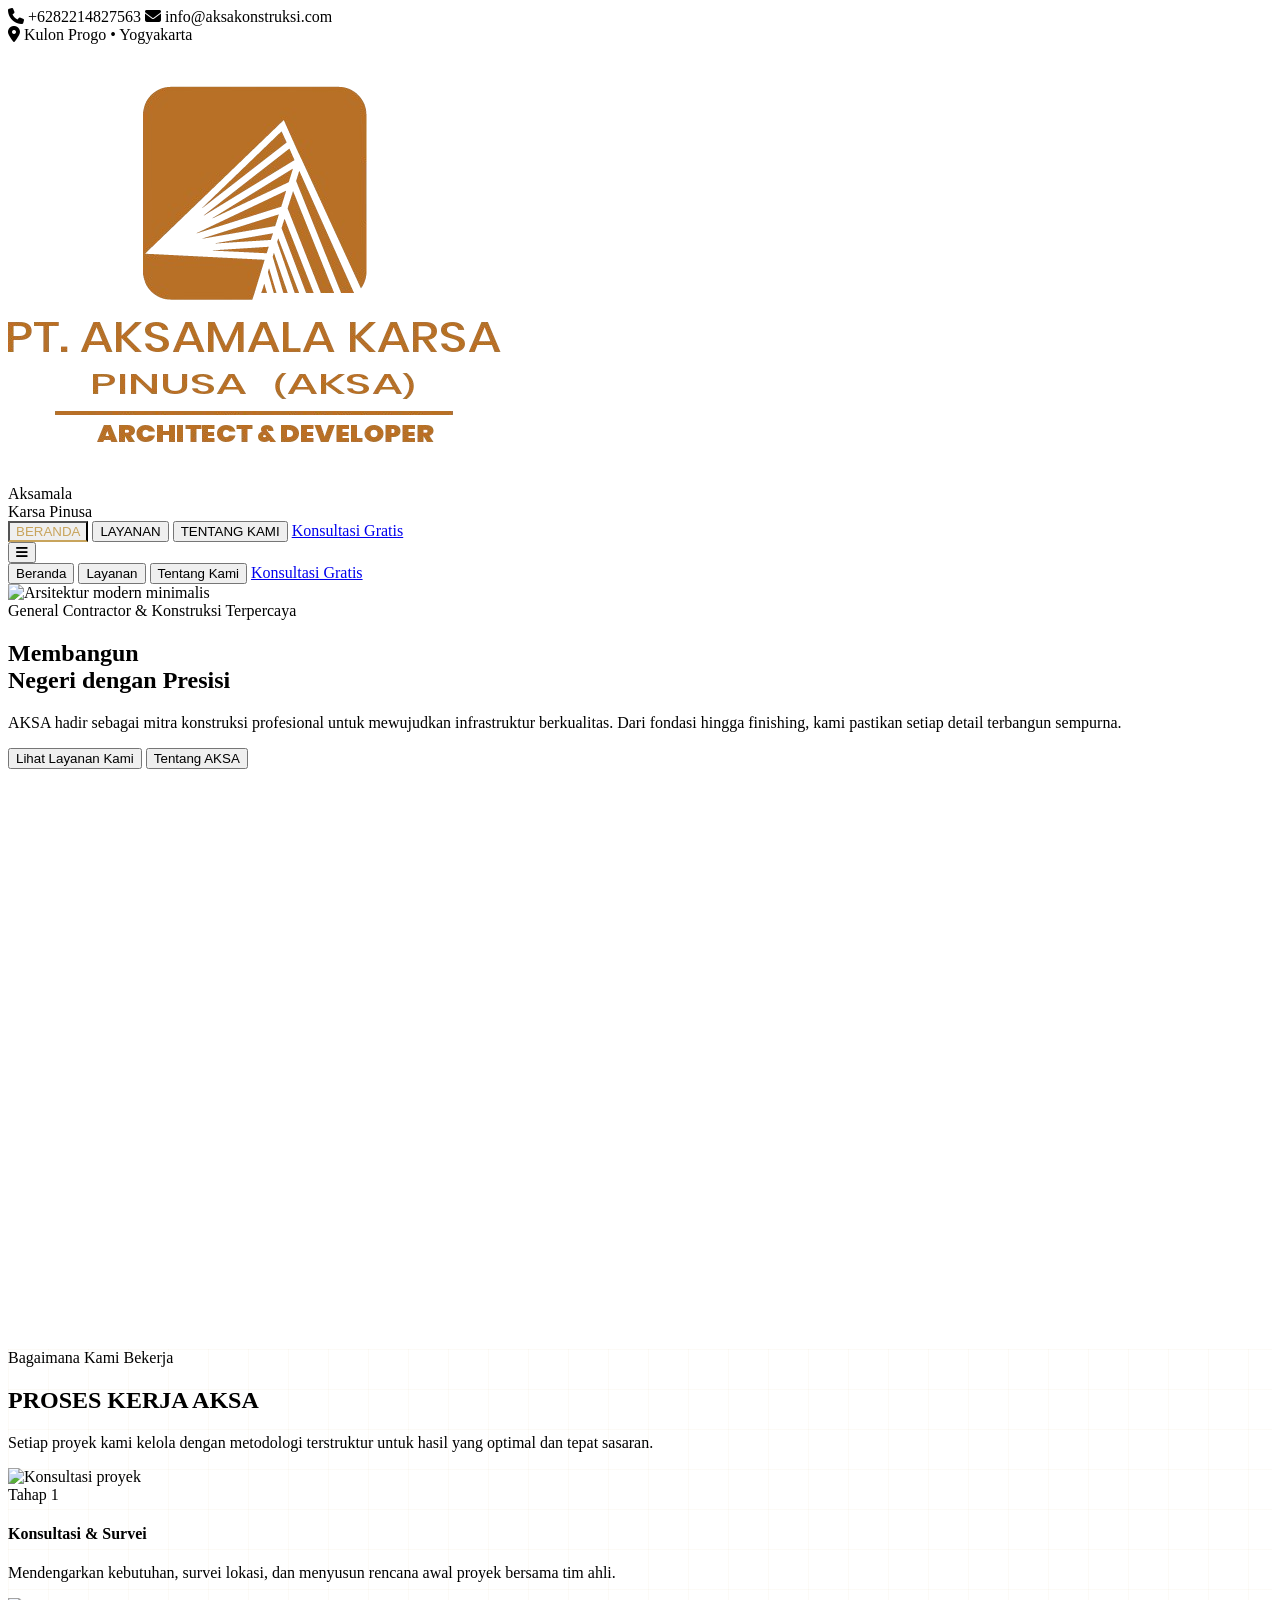
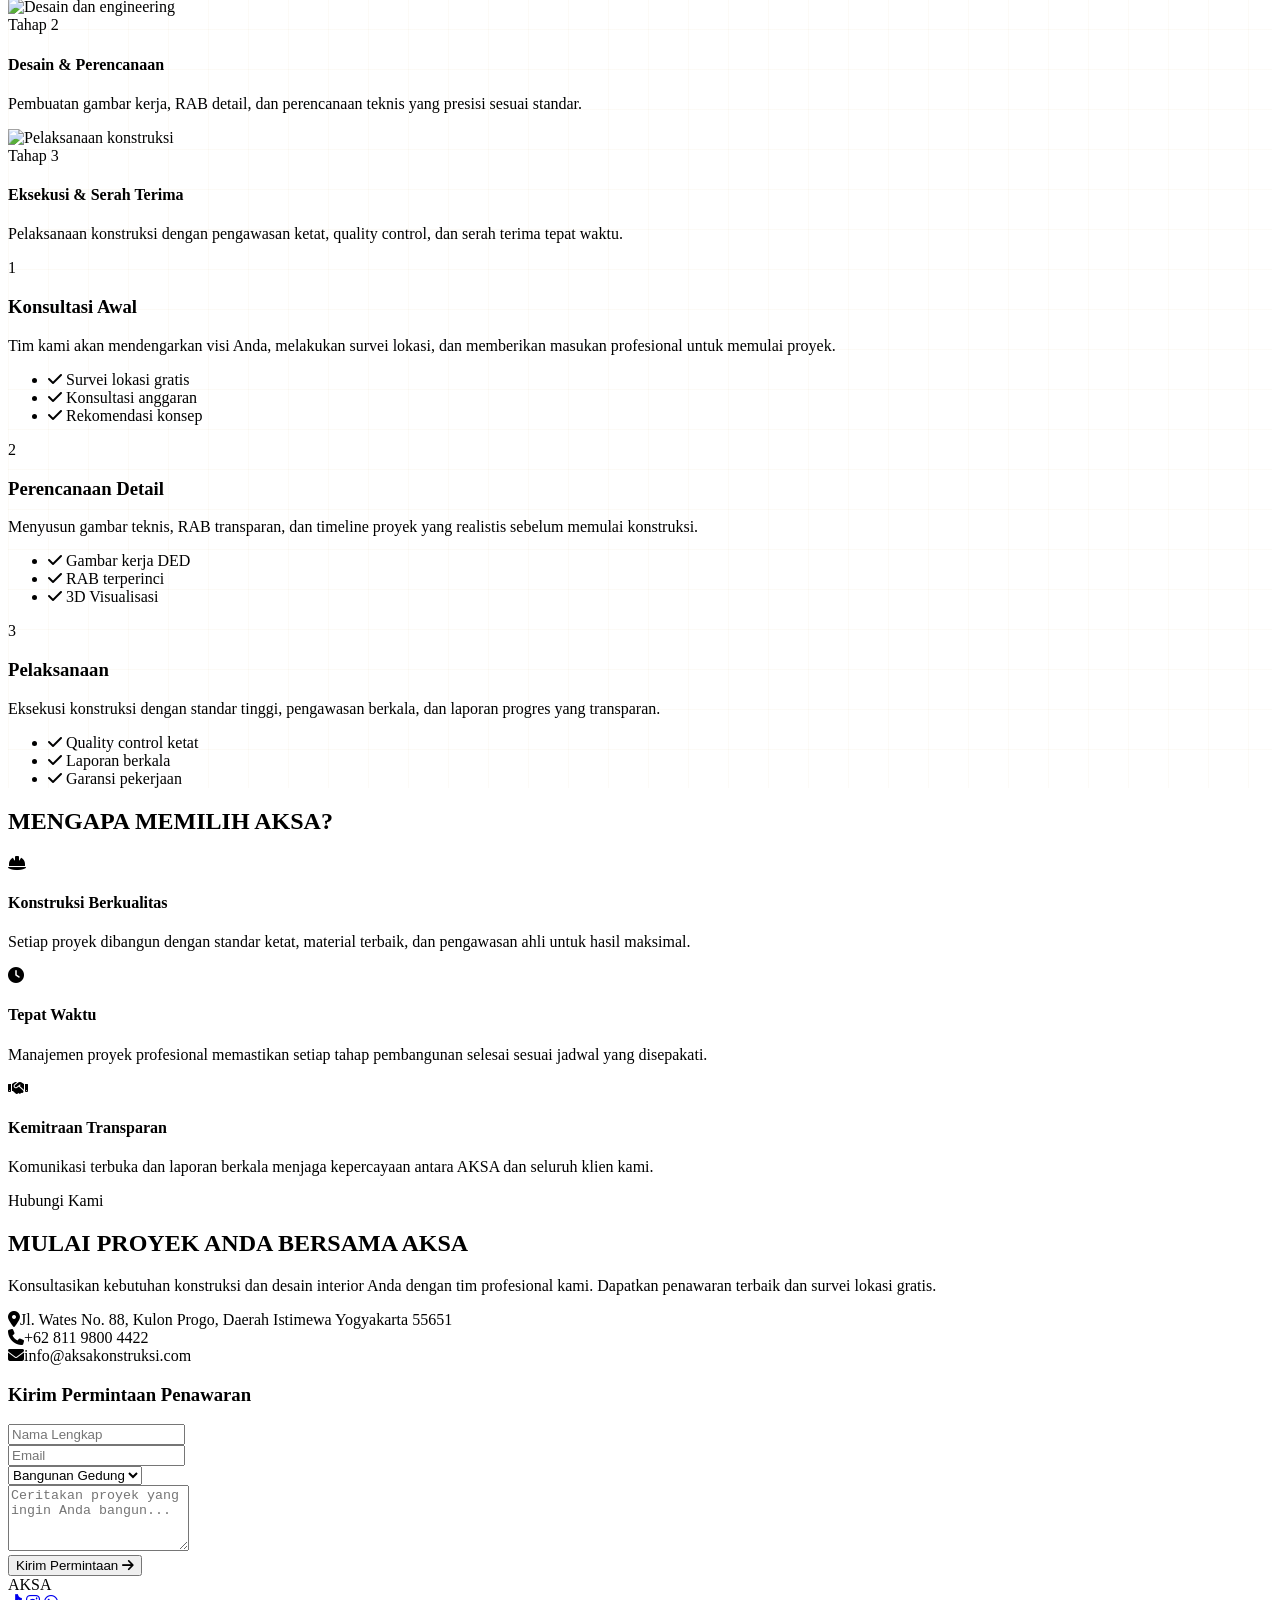
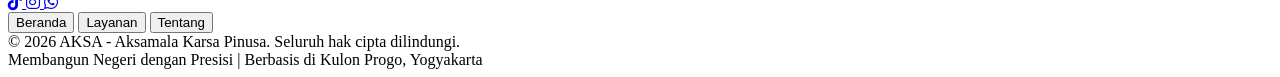
==== index.html @ 9d4cd794 "Add files via upload" ====
<!DOCTYPE html>
<html lang="id" class="scroll-smooth">
<head>
    <meta charset="UTF-8">
    <meta name="viewport" content="width=device-width, initial-scale=1.0, maximum-scale=1.0, user-scalable=yes">
    <title>AKSA Konstruksi • Membangun Negeri dengan Presisi</title>
    
    <!-- Tailwind CSS CDN -->
    <script src="https://cdn.tailwindcss.com"></script>
    
    <!-- FontAwesome Icons -->
    <link rel="stylesheet" href="https://cdnjs.cloudflare.com/ajax/libs/font-awesome/6.4.0/css/all.min.css">
    
    <!-- Google Fonts -->
    <link href="https://fonts.googleapis.com/css2?family=Inter+Tight:ital,wght@0,300;0,400;0,500;0,600;0,700;0,800;1,300&display=swap" rel="stylesheet">
    
    <!-- Custom CSS -->
    <link rel="stylesheet" href="style.css">
    
    <script>
        tailwind.config = {
            theme: {
                extend: {
                    colors: {
                        primary: {
                            dark: '#1a1a1a',
                            soft: '#2d2d2d',
                            gray: '#4a4a4a',
                            light: '#f5f5f5',
                            white: '#fafafa',
                        },
                        accent: {
                            gold: '#c8a45c',
                            golddark: '#a8853a',
                            bronze: '#9c7e4a',
                            soft: '#e8dcc8',
                        }
                    },
                    fontFamily: {
                        sans: ['Inter Tight', 'sans-serif'],
                    }
                }
            }
        }
    </script>
</head>
<body class="bg-primary-white text-primary-dark font-sans min-h-screen flex flex-col">

    <!-- TOP BAR -->
    <div class="bg-primary-dark text-gray-300 text-xs py-2.5 px-4 border-b border-gray-700/30 hidden md:block">
        <div class="max-w-7xl mx-auto flex justify-between items-center">
            <div class="flex items-center space-x-6">
                <span><i class="fa-solid fa-phone text-accent-gold mr-2"></i> +6282214827563</span>
                <span><i class="fa-solid fa-envelope text-accent-gold mr-2"></i> info@aksakonstruksi.com</span>
            </div>
            <div class="flex items-center space-x-4">
                <span><i class="fa-solid fa-location-dot text-accent-gold mr-2"></i> Kulon Progo • Yogyakarta</span>
            </div>
        </div>
    </div>

    <!-- MAIN NAVIGATION -->
    <nav class="bg-white/90 backdrop-blur-md shadow-sm sticky top-0 z-50 border-b border-gray-100">
        <div class="max-w-7xl mx-auto px-4 sm:px-6 lg:px-8">
            <div class="flex justify-between h-20 items-center">
                <!-- Logo -->
                <div class="flex items-center cursor-pointer" onclick="switchTab('beranda')">
    <div class="flex items-center space-x-3">
        <!-- Logo Image -->
     <img src="aksa-removebg-preview.png" alt="AKSA Konstruksi" class="h-16 w-auto">
        
        <!-- Optional: Tetap tampilkan teks di samping logo -->
        <div class="h-5 w-px bg-gray-300 mx-1 hidden md:block"></div>
        <div class="text-[10px] uppercase tracking-[0.25em] font-medium text-gray-500 leading-tight hidden md:block">
            Aksamala<br>Karsa Pinusa
        </div>
    </div>
</div>

                <!-- Desktop Menu -->
                <div class="hidden md:flex space-x-10 items-center">
                    <button onclick="switchTab('beranda')" id="nav-beranda" class="nav-btn px-1 py-2 text-sm font-medium text-accent-gold border-b-2 border-accent-gold transition-all duration-300 tracking-wide">
                        BERANDA
                    </button>
                    <button onclick="switchTab('layanan')" id="nav-layanan" class="nav-btn px-1 py-2 text-sm font-medium text-gray-600 hover:text-accent-gold border-b-2 border-transparent hover:border-accent-gold transition-all duration-300 tracking-wide">
                        LAYANAN
                    </button>
                    <button onclick="switchTab('tentang')" id="nav-tentang" class="nav-btn px-1 py-2 text-sm font-medium text-gray-600 hover:text-accent-gold border-b-2 border-transparent hover:border-accent-gold transition-all duration-300 tracking-wide">
                        TENTANG KAMI
                    </button>
                    <a href="#hubungi-kami" class="bg-primary-dark hover:bg-primary-soft text-white text-xs font-semibold px-6 py-3 rounded-none transition-all duration-300 uppercase tracking-widest">
                        Konsultasi Gratis
                    </a>
                </div>

                <!-- Mobile button -->
                <div class="flex items-center md:hidden">
                    <button id="mobile-menu-btn" class="text-primary-dark p-2 rounded-md" aria-label="Menu">
                        <i class="fa-solid fa-bars text-2xl" id="menu-icon"></i>
                    </button>
                </div>
            </div>
        </div>

        <!-- Mobile Menu -->
        <div id="mobile-menu" class="hidden md:hidden bg-white border-t border-gray-100 px-4 py-4 space-y-2 shadow-lg">
            <button onclick="switchTab('beranda')" id="mob-nav-beranda" class="mob-nav-btn block w-full text-left px-4 py-3 text-sm font-medium text-accent-gold bg-gray-50">
                Beranda
            </button>
            <button onclick="switchTab('layanan')" id="mob-nav-layanan" class="mob-nav-btn block w-full text-left px-4 py-3 text-sm font-medium text-gray-700">
                Layanan
            </button>
            <button onclick="switchTab('tentang')" id="mob-nav-tentang" class="mob-nav-btn block w-full text-left px-4 py-3 text-sm font-medium text-gray-700">
                Tentang Kami
            </button>
            <a href="#hubungi-kami" class="block w-full text-center bg-primary-dark text-white text-xs font-semibold py-3 uppercase tracking-widest" onclick="closeMobileMenu()">Konsultasi Gratis</a>
        </div>
    </nav>

    <!-- MAIN CONTENT -->
    <main class="flex-grow">

        <!-- TAB 1: BERANDA -->
        <div id="tab-beranda" class="tab-content active">
            
            <!-- Hero Section -->
            <section class="relative bg-primary-dark text-white overflow-hidden" style="min-height: 85vh;">
                <div class="absolute inset-0">
                    <img src="https://images.unsplash.com/photo-1600585154340-be6161a56a0c?auto=format&fit=crop&w=1400&q=85" alt="Arsitektur modern minimalis" class="w-full h-full object-cover opacity-70">
                </div>
                <div class="absolute inset-0 bg-gradient-to-r from-black/85 via-black/60 to-transparent"></div>
                
                <div class="relative max-w-7xl mx-auto px-4 sm:px-6 lg:px-8 py-32 md:py-48 z-10">
                    <div class="max-w-2xl lg:max-w-3xl">
                        <span class="inline-block text-accent-gold font-semibold text-xs uppercase tracking-[0.3em] mb-6 border-b border-accent-gold/40 pb-2">
                            General Contractor & Konstruksi Terpercaya
                        </span>
                        <h1 class="text-4xl md:text-6xl lg:text-7xl font-bold tracking-tight leading-[1.1] mb-8 text-white">
                            Membangun <br><span class="text-accent-gold italic">Negeri dengan Presisi</span>
                        </h1>
                        <p class="text-gray-300 text-lg md:text-xl mb-10 leading-relaxed font-light max-w-xl">
                            AKSA hadir sebagai mitra konstruksi profesional untuk mewujudkan infrastruktur berkualitas. Dari fondasi hingga finishing, kami pastikan setiap detail terbangun sempurna.
                        </p>
                        <div class="flex flex-col sm:flex-row space-y-4 sm:space-y-0 sm:space-x-5">
                            <button onclick="switchTab('layanan')" class="bg-accent-gold hover:bg-accent-golddark text-black font-semibold px-8 py-4 transition-all duration-300 text-center uppercase tracking-widest text-sm">
                                Lihat Layanan Kami
                            </button>
                            <button onclick="switchTab('tentang')" class="border-2 border-white/50 hover:border-white text-white font-semibold px-8 py-4 transition-all duration-300 text-center uppercase tracking-widest text-sm">
                                Tentang AKSA
                            </button>
                        </div>
                    </div>
                </div>
            </section>

            <!-- Proses Kerja Section -->
            <section class="py-20 bg-white grid-bg">
                <div class="max-w-7xl mx-auto px-4 sm:px-6 lg:px-8">
                    <div class="flex flex-col md:flex-row md:items-end justify-between mb-14">
                        <div>
                            <span class="text-accent-gold font-semibold text-xs uppercase tracking-[0.3em]">Bagaimana Kami Bekerja</span>
                            <h2 class="text-3xl md:text-4xl font-bold text-primary-dark mt-3">PROSES KERJA AKSA</h2>
                        </div>
                        <p class="text-gray-500 max-w-md mt-4 md:mt-0 text-sm leading-relaxed">
                            Setiap proyek kami kelola dengan metodologi terstruktur untuk hasil yang optimal dan tepat sasaran.
                        </p>
                    </div>

                    <!-- Grid Proses Kerja -->
                    <div class="grid grid-cols-1 md:grid-cols-3 gap-6">
                        <!-- Tahap 1 -->
                        <div class="group relative overflow-hidden aspect-[4/5] md:aspect-[3/4] bg-gray-100">
                            <img src="https://images.unsplash.com/photo-1664575602554-2087b04935a5?auto=format&fit=crop&w=600&q=85" alt="Konsultasi proyek" class="w-full h-full object-cover group-hover:scale-105 transition-transform duration-700">
                            <div class="absolute inset-0 bg-gradient-to-t from-black/80 via-black/20 to-transparent flex flex-col justify-end p-6">
                                <span class="text-accent-gold text-xs uppercase tracking-widest font-semibold mb-2">Tahap 1</span>
                                <h4 class="text-white text-xl font-semibold">Konsultasi & Survei</h4>
                                <p class="text-gray-300 text-sm mt-2 opacity-0 group-hover:opacity-100 transition-opacity duration-300">
                                    Mendengarkan kebutuhan, survei lokasi, dan menyusun rencana awal proyek bersama tim ahli.
                                </p>
                            </div>
                        </div>
                        
                        <!-- Tahap 2 -->
                        <div class="group relative overflow-hidden aspect-[4/5] md:aspect-[3/4] bg-gray-100">
                            <img src="https://images.unsplash.com/photo-1581092160562-40aa08e78837?auto=format&fit=crop&w=600&q=85" alt="Desain dan engineering" class="w-full h-full object-cover group-hover:scale-105 transition-transform duration-700">
                            <div class="absolute inset-0 bg-gradient-to-t from-black/80 via-black/20 to-transparent flex flex-col justify-end p-6">
                                <span class="text-accent-gold text-xs uppercase tracking-widest font-semibold mb-2">Tahap 2</span>
                                <h4 class="text-white text-xl font-semibold">Desain & Perencanaan</h4>
                                <p class="text-gray-300 text-sm mt-2 opacity-0 group-hover:opacity-100 transition-opacity duration-300">
                                    Pembuatan gambar kerja, RAB detail, dan perencanaan teknis yang presisi sesuai standar.
                                </p>
                            </div>
                        </div>
                        
                        <!-- Tahap 3 -->
                        <div class="group relative overflow-hidden aspect-[4/5] md:aspect-[3/4] bg-gray-100">
                            <img src="https://images.unsplash.com/photo-1504307651254-35680f356dfd?auto=format&fit=crop&w=600&q=85" alt="Pelaksanaan konstruksi" class="w-full h-full object-cover group-hover:scale-105 transition-transform duration-700">
                            <div class="absolute inset-0 bg-gradient-to-t from-black/80 via-black/20 to-transparent flex flex-col justify-end p-6">
                                <span class="text-accent-gold text-xs uppercase tracking-widest font-semibold mb-2">Tahap 3</span>
                                <h4 class="text-white text-xl font-semibold">Eksekusi & Serah Terima</h4>
                                <p class="text-gray-300 text-sm mt-2 opacity-0 group-hover:opacity-100 transition-opacity duration-300">
                                    Pelaksanaan konstruksi dengan pengawasan ketat, quality control, dan serah terima tepat waktu.
                                </p>
                            </div>
                        </div>
                    </div>

                    <!-- Detail Proses -->
                    <div class="grid grid-cols-1 md:grid-cols-3 gap-8 mt-12">
                        <div class="text-center md:text-left space-y-3">
                            <div class="flex items-center justify-center md:justify-start space-x-3">
                                <span class="w-8 h-8 bg-accent-gold text-white rounded-full flex items-center justify-center font-bold text-sm">1</span>
                                <h3 class="font-bold text-lg text-primary-dark">Konsultasi Awal</h3>
                            </div>
                            <p class="text-gray-500 text-sm leading-relaxed">
                                Tim kami akan mendengarkan visi Anda, melakukan survei lokasi, dan memberikan masukan profesional untuk memulai proyek.
                            </p>
                            <ul class="text-gray-500 text-sm space-y-1 mt-2">
                                <li><i class="fa-solid fa-check text-accent-gold mr-2 text-xs"></i> Survei lokasi gratis</li>
                                <li><i class="fa-solid fa-check text-accent-gold mr-2 text-xs"></i> Konsultasi anggaran</li>
                                <li><i class="fa-solid fa-check text-accent-gold mr-2 text-xs"></i> Rekomendasi konsep</li>
                            </ul>
                        </div>
                        
                        <div class="text-center md:text-left space-y-3">
                            <div class="flex items-center justify-center md:justify-start space-x-3">
                                <span class="w-8 h-8 bg-accent-gold text-white rounded-full flex items-center justify-center font-bold text-sm">2</span>
                                <h3 class="font-bold text-lg text-primary-dark">Perencanaan Detail</h3>
                            </div>
                            <p class="text-gray-500 text-sm leading-relaxed">
                                Menyusun gambar teknis, RAB transparan, dan timeline proyek yang realistis sebelum memulai konstruksi.
                            </p>
                            <ul class="text-gray-500 text-sm space-y-1 mt-2">
                                <li><i class="fa-solid fa-check text-accent-gold mr-2 text-xs"></i> Gambar kerja DED</li>
                                <li><i class="fa-solid fa-check text-accent-gold mr-2 text-xs"></i> RAB terperinci</li>
                                <li><i class="fa-solid fa-check text-accent-gold mr-2 text-xs"></i> 3D Visualisasi</li>
                            </ul>
                        </div>
                        
                        <div class="text-center md:text-left space-y-3">
                            <div class="flex items-center justify-center md:justify-start space-x-3">
                                <span class="w-8 h-8 bg-accent-gold text-white rounded-full flex items-center justify-center font-bold text-sm">3</span>
                                <h3 class="font-bold text-lg text-primary-dark">Pelaksanaan</h3>
                            </div>
                            <p class="text-gray-500 text-sm leading-relaxed">
                                Eksekusi konstruksi dengan standar tinggi, pengawasan berkala, dan laporan progres yang transparan.
                            </p>
                            <ul class="text-gray-500 text-sm space-y-1 mt-2">
                                <li><i class="fa-solid fa-check text-accent-gold mr-2 text-xs"></i> Quality control ketat</li>
                                <li><i class="fa-solid fa-check text-accent-gold mr-2 text-xs"></i> Laporan berkala</li>
                                <li><i class="fa-solid fa-check text-accent-gold mr-2 text-xs"></i> Garansi pekerjaan</li>
                            </ul>
                        </div>
                    </div>
                </div>
            </section>

            <!-- Nilai & Filosofi -->
            <section class="py-20 bg-primary-light">
                <div class="max-w-7xl mx-auto px-4 sm:px-6 lg:px-8">
                    <div class="text-center mb-12">
                        <h2 class="text-3xl font-bold text-primary-dark">MENGAPA MEMILIH AKSA?</h2>
                        <div class="w-16 h-0.5 bg-accent-gold mx-auto mt-4"></div>
                    </div>
                    <div class="grid grid-cols-1 md:grid-cols-3 gap-10 text-center md:text-left">
                        <div class="space-y-3">
                            <div class="text-accent-gold text-3xl"><i class="fa-solid fa-hard-hat"></i></div>
                            <h4 class="font-bold text-xl text-primary-dark">Konstruksi Berkualitas</h4>
                            <p class="text-gray-500 text-sm leading-relaxed">Setiap proyek dibangun dengan standar ketat, material terbaik, dan pengawasan ahli untuk hasil maksimal.</p>
                        </div>
                        <div class="space-y-3">
                            <div class="text-accent-gold text-3xl"><i class="fa-solid fa-clock"></i></div>
                            <h4 class="font-bold text-xl text-primary-dark">Tepat Waktu</h4>
                            <p class="text-gray-500 text-sm leading-relaxed">Manajemen proyek profesional memastikan setiap tahap pembangunan selesai sesuai jadwal yang disepakati.</p>
                        </div>
                        <div class="space-y-3">
                            <div class="text-accent-gold text-3xl"><i class="fa-solid fa-handshake"></i></div>
                            <h4 class="font-bold text-xl text-primary-dark">Kemitraan Transparan</h4>
                            <p class="text-gray-500 text-sm leading-relaxed">Komunikasi terbuka dan laporan berkala menjaga kepercayaan antara AKSA dan seluruh klien kami.</p>
                        </div>
                    </div>
                </div>
            </section>
        </div>

        <!-- TAB 2: LAYANAN -->
        <div id="tab-layanan" class="tab-content">
            <section class="py-20 bg-white">
                <div class="max-w-7xl mx-auto px-4 sm:px-6 lg:px-8">
                    <div class="text-center max-w-2xl mx-auto mb-16">
                        <span class="text-accent-gold font-semibold text-xs uppercase tracking-[0.3em]">Apa yang Kami Kerjakan</span>
                        <h2 class="text-3xl md:text-4xl font-bold text-primary-dark mt-3">LAYANAN AKSA</h2>
                        <div class="w-16 h-0.5 bg-accent-gold mx-auto mt-4"></div>
                        <p class="text-gray-500 mt-4">Solusi konstruksi dan desain lengkap dari perencanaan hingga serah terima</p>
                    </div>

                    <div class="grid grid-cols-1 md:grid-cols-2 lg:grid-cols-3 gap-6">
                        <div class="border border-gray-200 p-8 hover:border-accent-gold transition-all duration-300 group">
                            <i class="fa-solid fa-building-columns text-3xl text-accent-gold mb-5"></i>
                            <h3 class="font-bold text-xl text-primary-dark mb-3">Bangunan Gedung</h3>
                            <p class="text-gray-500 text-sm">Pembangunan gedung perkantoran, apartemen, hotel, dan fasilitas komersial dengan standar keamanan tinggi.</p>
                        </div>
                        <div class="border border-gray-200 p-8 hover:border-accent-gold transition-all duration-300 group">
                            <i class="fa-solid fa-bridge text-3xl text-accent-gold mb-5"></i>
                            <h3 class="font-bold text-xl text-primary-dark mb-3">Infrastruktur</h3>
                            <p class="text-gray-500 text-sm">Konstruksi jembatan, jalan raya, bendungan, dan prasarana publik yang kokoh dan tahan lama.</p>
                        </div>
                        <div class="border border-gray-200 p-8 hover:border-accent-gold transition-all duration-300 group">
                            <i class="fa-solid fa-industry text-3xl text-accent-gold mb-5"></i>
                            <h3 class="font-bold text-xl text-primary-dark mb-3">Kawasan Industri</h3>
                            <p class="text-gray-500 text-sm">Pembangunan pabrik, gudang, dan kawasan industri terpadu dengan spesifikasi teknis presisi.</p>
                        </div>
                        <div class="border border-gray-200 p-8 hover:border-accent-gold transition-all duration-300 group">
                            <i class="fa-solid fa-house-chimney text-3xl text-accent-gold mb-5"></i>
                            <h3 class="font-bold text-xl text-primary-dark mb-3">Perumahan</h3>
                            <p class="text-gray-500 text-sm">Pengembangan perumahan dan hunian vertikal yang nyaman, estetis, dan bernilai investasi tinggi.</p>
                        </div>
                        <div class="border border-gray-200 p-8 hover:border-accent-gold transition-all duration-300 group">
                            <i class="fa-solid fa-couch text-3xl text-accent-gold mb-5"></i>
                            <h3 class="font-bold text-xl text-primary-dark mb-3">Desain Interior</h3>
                            <p class="text-gray-500 text-sm">Layanan desain interior profesional untuk hunian, kantor, dan ruang komersial dengan sentuhan estetika modern.</p>
                        </div>
                        <div class="border border-gray-200 p-8 hover:border-accent-gold transition-all duration-300 group">
                            <i class="fa-solid fa-clipboard-list text-3xl text-accent-gold mb-5"></i>
                            <h3 class="font-bold text-xl text-primary-dark mb-3">Manajemen Proyek</h3>
                            <p class="text-gray-500 text-sm">Supervisi ketat, kontrol mutu, dan pelaporan progres transparan untuk setiap proyek konstruksi.</p>
                        </div>
                    </div>
                </div>
            </section>

            <!-- Section Highlight Desain Interior -->
            <section class="py-20 bg-primary-light">
                <div class="max-w-7xl mx-auto px-4 sm:px-6 lg:px-8">
                    <div class="grid grid-cols-1 lg:grid-cols-2 gap-16 items-center">
                        <div>
                            <span class="text-accent-gold font-semibold text-xs uppercase tracking-[0.3em]">Layanan Unggulan</span>
                            <h2 class="text-3xl md:text-4xl font-bold text-primary-dark mt-3 mb-6">DESAIN INTERIOR PROFESIONAL</h2>
                            <p class="text-gray-600 leading-relaxed mb-6">
                                Tim desainer interior AKSA siap mentransformasi ruang Anda menjadi lingkungan yang fungsional, estetis, dan mencerminkan karakter. Kami menggabungkan prinsip desain kontemporer dengan sentuhan personal yang unik.
                            </p>
                            <div class="space-y-4">
                                <div class="flex items-start space-x-3">
                                    <i class="fa-solid fa-check text-accent-gold mt-1"></i>
                                    <div>
                                        <h4 class="font-semibold text-primary-dark">Desain Hunian</h4>
                                        <p class="text-gray-500 text-sm">Rumah tinggal, apartemen, dan villa dengan konsep yang hangat dan personal.</p>
                                    </div>
                                </div>
                                <div class="flex items-start space-x-3">
                                    <i class="fa-solid fa-check text-accent-gold mt-1"></i>
                                    <div>
                                        <h4 class="font-semibold text-primary-dark">Desain Komersial</h4>
                                        <p class="text-gray-500 text-sm">Kantor, restoran, kafe, dan retail dengan atmosfer profesional yang menginspirasi.</p>
                                    </div>
                                </div>
                                <div class="flex items-start space-x-3">
                                    <i class="fa-solid fa-check text-accent-gold mt-1"></i>
                                    <div>
                                        <h4 class="font-semibold text-primary-dark">Konsultasi & 3D Visualisasi</h4>
                                        <p class="text-gray-500 text-sm">Render fotorealistik untuk membantu Anda memvisualisasikan ruang sebelum eksekusi.</p>
                                    </div>
                                </div>
                            </div>
                        </div>
                        <div class="relative">
                            <img src="https://images.unsplash.com/photo-1618221195710-dd6b41faaea6?auto=format&fit=crop&w=600&q=85" alt="Desain interior modern" class="w-full h-auto object-cover">
                            <div class="absolute -bottom-6 -left-6 bg-accent-gold text-white p-6 hidden lg:block">
                                <p class="text-2xl font-bold">10+</p>
                                <p class="text-xs uppercase tracking-wider">Tahun Pengalaman</p>
                            </div>
                        </div>
                    </div>
                </div>
            </section>
        </div>

        <!-- TAB 3: TENTANG KAMI -->
        <div id="tab-tentang" class="tab-content">
            <section class="py-20 bg-white">
                <div class="max-w-7xl mx-auto px-4 sm:px-6 lg:px-8">
                    <div class="grid grid-cols-1 lg:grid-cols-2 gap-16 items-center">
                        <div>
                            <span class="text-accent-gold font-semibold text-xs uppercase tracking-[0.3em]">Tentang Perusahaan</span>
                            <h2 class="text-3xl md:text-4xl font-bold text-primary-dark mt-3 mb-6">AKSAMALA KARSA PINUSA</h2>
                            <p class="text-gray-600 leading-relaxed mb-6">
                                AKSA adalah perusahaan konstruksi nasional yang berpusat di Kulon Progo, Yogyakarta. Berdiri dengan visi menjadi mitra terpercaya dalam membangun Indonesia, kami siap melayani berbagai proyek infrastruktur, gedung komersial, dan kawasan industri di seluruh negeri.
                            </p>
                            <p class="text-gray-600 leading-relaxed mb-6">
                                Didukung oleh tim insinyur, arsitek, desainer interior, dan tenaga ahli bersertifikasi, AKSA berkomitmen menghadirkan kualitas konstruksi terbaik dengan mengutamakan keselamatan kerja dan keberlanjutan lingkungan.
                            </p>
                            <div class="flex space-x-8 mt-8">
                                <div><span class="block text-3xl font-bold text-accent-gold">1+</span><span class="text-xs text-gray-500 uppercase">Tahun Pengalaman</span></div>
                                <div><span class="block text-3xl font-bold text-accent-gold">40+</span><span class="text-xs text-gray-500 uppercase">Tenaga Ahli</span></div>
                                <div><span class="block text-3xl font-bold text-accent-gold">DIY</span><span class="text-xs text-gray-500 uppercase">Berbasis di Kulon Progo</span></div>
                            </div>
                        </div>
                        <div class="relative">
                            <img src="https://images.unsplash.com/photo-1600585152915-d208bec867a1?auto=format&fit=crop&w=600&q=85" alt="Tim arsitek" class="w-full h-auto object-cover grayscale-0 hover:grayscale transition duration-500">
                        </div>
                    </div>
                </div>
            </section>
        </div>

    </main>

    <!-- HUBUNGI KAMI -->
    <section id="hubungi-kami" class="py-20 bg-primary-dark text-white">
        <div class="max-w-7xl mx-auto px-4 sm:px-6 lg:px-8">
            <div class="grid grid-cols-1 lg:grid-cols-2 gap-16">
                <div class="space-y-8">
                    <span class="text-accent-gold font-semibold text-xs uppercase tracking-[0.3em]">Hubungi Kami</span>
                    <h2 class="text-3xl md:text-4xl font-bold">MULAI PROYEK ANDA BERSAMA AKSA</h2>
                    <p class="text-gray-400 leading-relaxed">Konsultasikan kebutuhan konstruksi dan desain interior Anda dengan tim profesional kami. Dapatkan penawaran terbaik dan survei lokasi gratis.</p>
                    <div class="space-y-4 mt-8">
                        <div class="flex items-center space-x-4"><i class="fa-solid fa-location-dot text-accent-gold"></i><span class="text-gray-300">Jl. Wates No. 88, Kulon Progo, Daerah Istimewa Yogyakarta 55651</span></div>
                        <div class="flex items-center space-x-4"><i class="fa-solid fa-phone text-accent-gold"></i><span class="text-gray-300">+62 811 9800 4422</span></div>
                        <div class="flex items-center space-x-4"><i class="fa-solid fa-envelope text-accent-gold"></i><span class="text-gray-300">info@aksakonstruksi.com</span></div>
                    </div>
                </div>

                <div class="bg-white text-primary-dark p-8 md:p-10">
                    <h3 class="text-xl font-bold mb-6">Kirim Permintaan Penawaran</h3>
                    <form id="contactForm" onsubmit="handleFormSubmit(event)" class="space-y-5">
                        <div>
                            <input type="text" id="nama" required placeholder="Nama Lengkap" class="w-full px-4 py-3 border border-gray-300 focus:outline-none focus:ring-1 focus:ring-accent-gold text-sm">
                        </div>
                        <div>
                            <input type="email" id="email" required placeholder="Email" class="w-full px-4 py-3 border border-gray-300 focus:outline-none focus:ring-1 focus:ring-accent-gold text-sm">
                        </div>
                        <div>
                            <select id="layanan-pilih" class="w-full px-4 py-3 border border-gray-300 focus:outline-none focus:ring-1 focus:ring-accent-gold text-sm text-gray-600">
                                <option value="gedung">Bangunan Gedung</option>
                                <option value="infrastruktur">Infrastruktur</option>
                                <option value="industri">Kawasan Industri</option>
                                <option value="perumahan">Perumahan</option>
                                <option value="interior">Desain Interior</option>
                                <option value="lainnya">Lainnya</option>
                            </select>
                        </div>
                        <div>
                            <textarea id="pesan" rows="4" required placeholder="Ceritakan proyek yang ingin Anda bangun..." class="w-full px-4 py-3 border border-gray-300 focus:outline-none focus:ring-1 focus:ring-accent-gold text-sm"></textarea>
                        </div>
                        <div id="form-alert" class="hidden p-3 text-xs font-medium"></div>
                        <button type="submit" class="w-full bg-primary-dark hover:bg-black text-white font-semibold py-3 uppercase tracking-widest text-sm transition-all">
                            Kirim Permintaan <i class="fa-solid fa-arrow-right ml-2"></i>
                        </button>
                    </form>
                </div>
            </div>
        </div>
    </section>

    <!-- FOOTER -->
    <footer class="bg-black text-gray-400 text-sm py-12 border-t border-gray-800">
        <div class="max-w-7xl mx-auto px-4 sm:px-6 lg:px-8">
            <div class="flex flex-col md:flex-row justify-between items-center">
                <div class="text-2xl font-black text-white tracking-tighter mb-4 md:mb-0">AKSA</div>
                
                <!-- Social Media Icons -->
                <div class="flex space-x-6 items-center mb-4 md:mb-0">
                    <a href="https://tiktok.com/@aksakonstruksi" target="_blank" rel="noopener noreferrer" class="text-gray-400 hover:text-white hover:scale-110 transition-all duration-300" title="TikTok AKSA">
                        <i class="fa-brands fa-tiktok text-2xl"></i>
                    </a>
                    <a href="https://instagram.com/aksakonstruksi" target="_blank" rel="noopener noreferrer" class="text-gray-400 hover:text-pink-500 hover:scale-110 transition-all duration-300" title="Instagram AKSA">
                        <i class="fa-brands fa-instagram text-2xl"></i>
                    </a>
                    <a href="https://wa.me/6282214827563" target="_blank" rel="noopener noreferrer" class="text-gray-400 hover:text-green-500 hover:scale-110 transition-all duration-300" title="WhatsApp AKSA">
                        <i class="fa-brands fa-whatsapp text-2xl"></i>
                    </a>
                </div>

                <div class="flex space-x-6 text-xs uppercase tracking-widest">
                    <button onclick="switchTab('beranda')" class="hover:text-accent-gold transition">Beranda</button>
                    <button onclick="switchTab('layanan')" class="hover:text-accent-gold transition">Layanan</button>
                    <button onclick="switchTab('tentang')" class="hover:text-accent-gold transition">Tentang</button>
                </div>
            </div>
            
            <!-- Bottom Footer -->
            <div class="border-t border-gray-800 mt-8 pt-6 flex flex-col md:flex-row justify-between items-center text-xs text-gray-500">
                <div class="mb-2 md:mb-0">
                    © 2026 AKSA - Aksamala Karsa Pinusa. Seluruh hak cipta dilindungi.
                </div>
                <div class="flex items-center space-x-2">
                    <span>Membangun Negeri dengan Presisi</span>
                    <span class="hidden md:inline text-gray-600">|</span>
                    <span class="hidden md:inline">Berbasis di Kulon Progo, Yogyakarta</span>
                </div>
            </div>
        </div>
    </footer>

    <!-- Custom JavaScript -->
    <script src="script.js"></script>
</body>
</html>
---- style.css ----
/* Tab Content Display */
.tab-content {
    display: none;
}

.tab-content.active {
    display: block;
    animation: fadeUp 0.5s ease-out;
}

/* Fade Up Animation */
@keyframes fadeUp {
    from { 
        opacity: 0; 
        transform: translateY(15px); 
    }
    to { 
        opacity: 1; 
        transform: translateY(0); 
    }
}

/* Subtle Grid Background */
.grid-bg {
    background-image: 
        linear-gradient(rgba(200, 164, 92, 0.05) 1px, transparent 1px), 
        linear-gradient(90deg, rgba(200, 164, 92, 0.05) 1px, transparent 1px);
    background-size: 40px 40px;
}

/* Active Navigation Link */
.nav-btn.active-link {
    color: #c8a45c;
    border-bottom: 2px solid #c8a45c;
}

/* Mobile Menu Styles */
#mobile-menu {
    transition: all 0.3s ease;
}

/* Form Input Focus Styles */
input:focus, 
select:focus, 
textarea:focus {
    outline: none;
    ring: 1px solid #c8a45c;
}

/* Smooth transitions for interactive elements */
button, 
a {
    transition: all 0.3s ease;
}

/* Hover effects for gallery images */
.group:hover img {
    transform: scale(1.05);
}

/* Custom scrollbar (optional) */
::-webkit-scrollbar {
    width: 8px;
}

::-webkit-scrollbar-track {
    background: #f1f1f1;
}

::-webkit-scrollbar-thumb {
    background: #c8a45c;
    border-radius: 4px;
}

::-webkit-scrollbar-thumb:hover {
    background: #a8853a;
}

/* Responsive adjustments */
@media (max-width: 768px) {
    .grid-bg {
        background-size: 20px 20px;
    }
}

/* Print styles (optional) */
@media print {
    nav, footer, .no-print {
        display: none;
    }
}
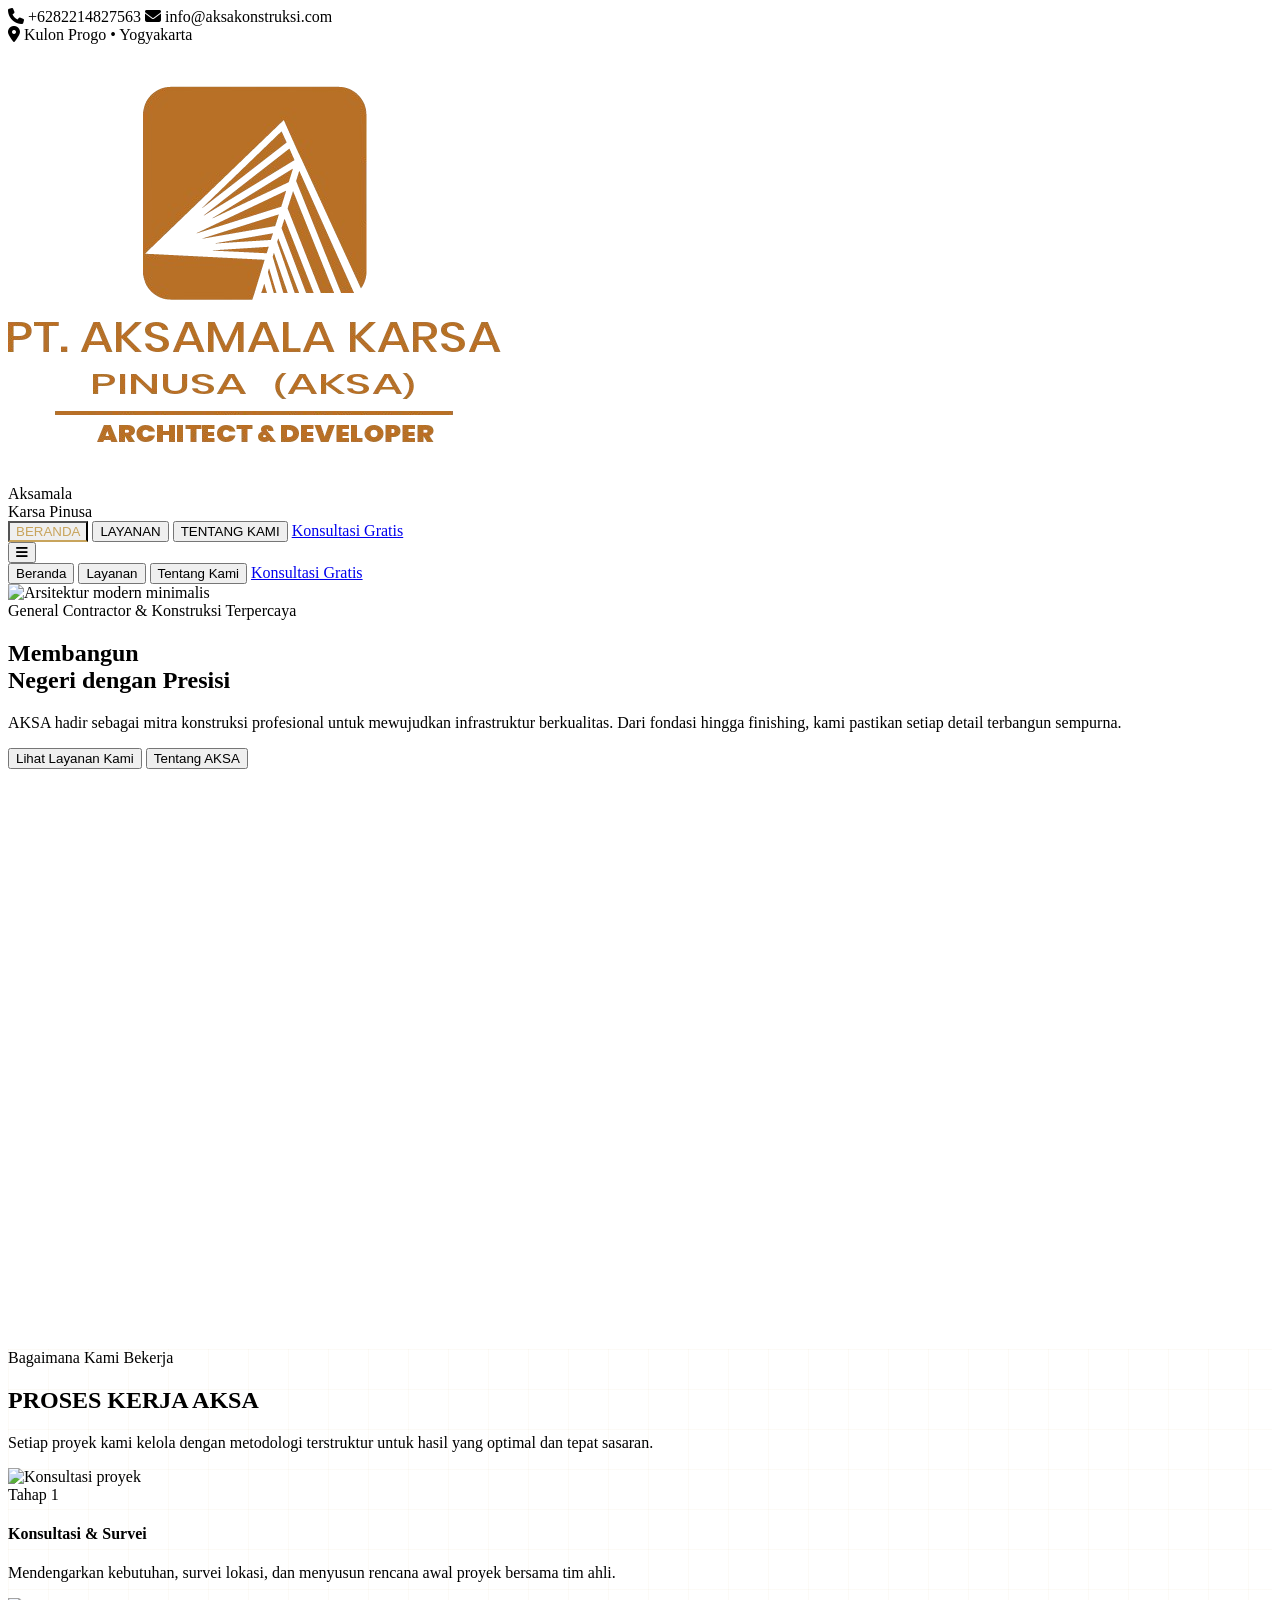
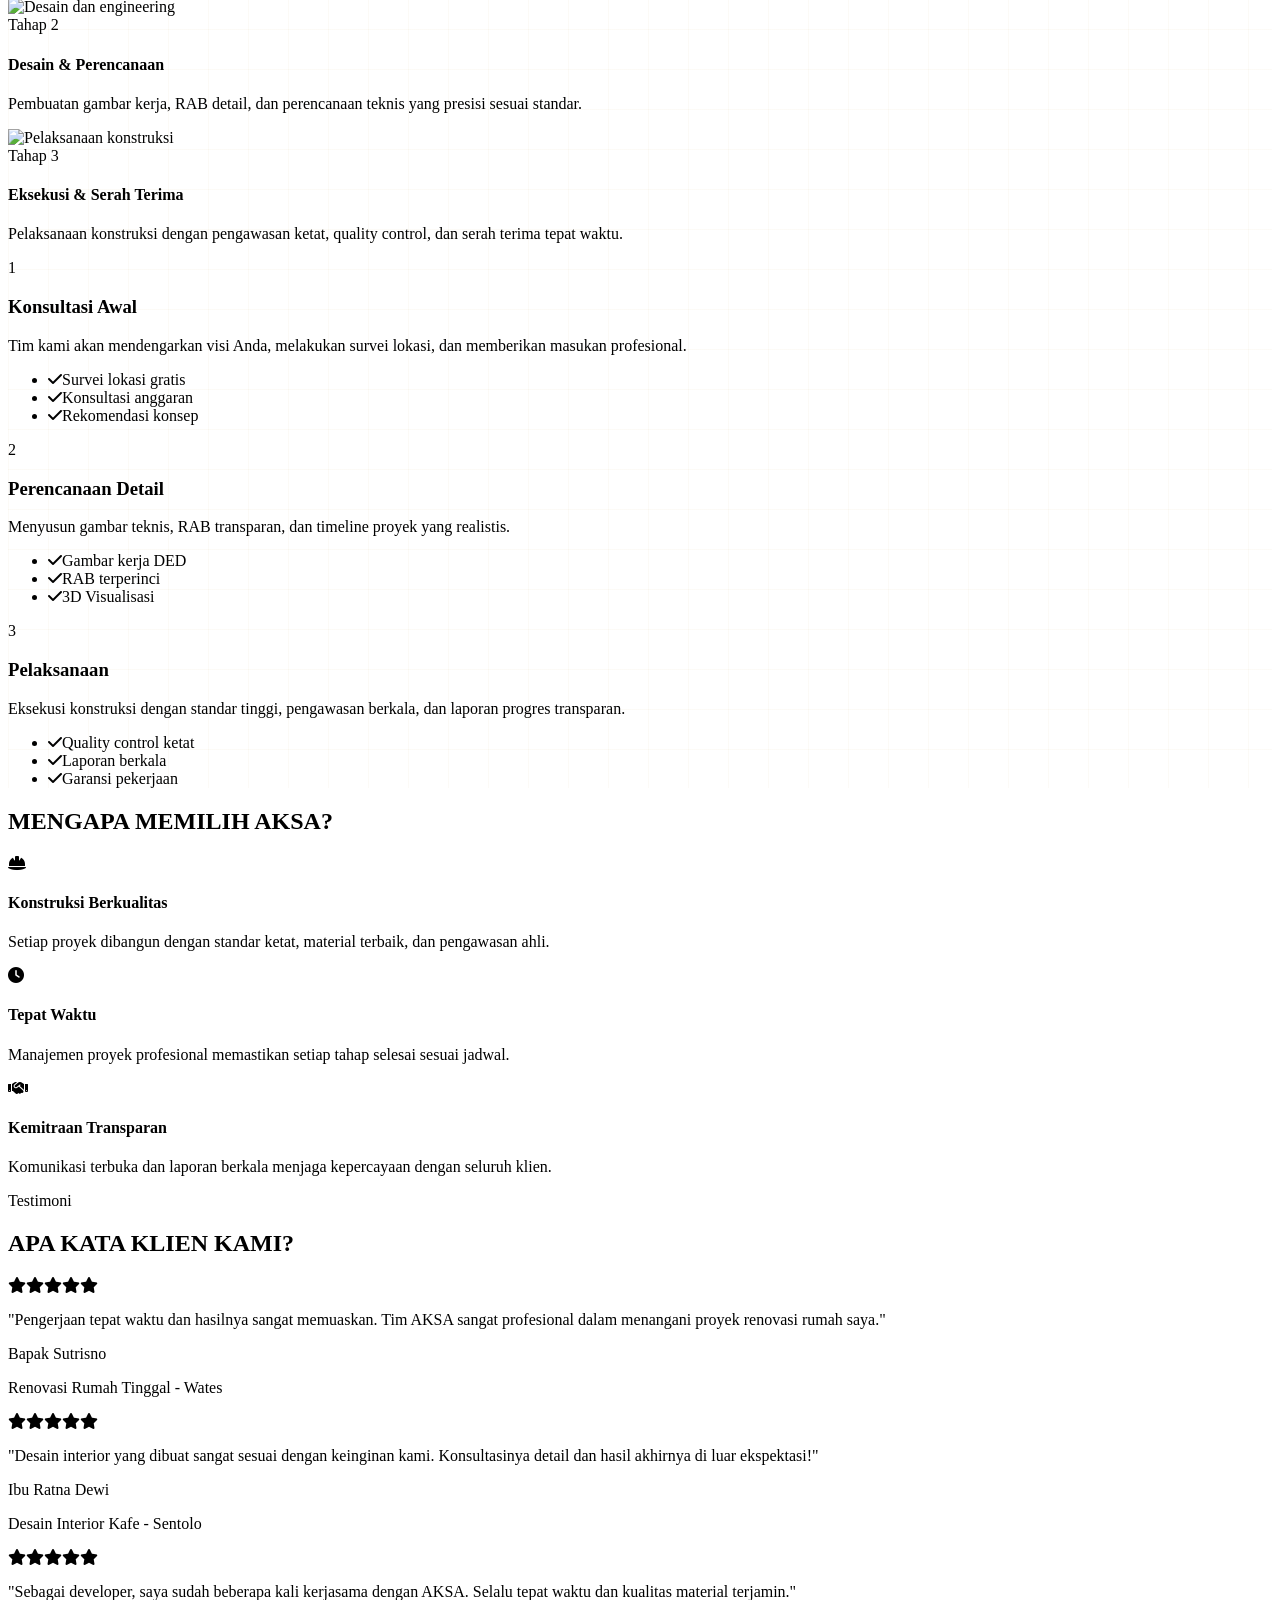
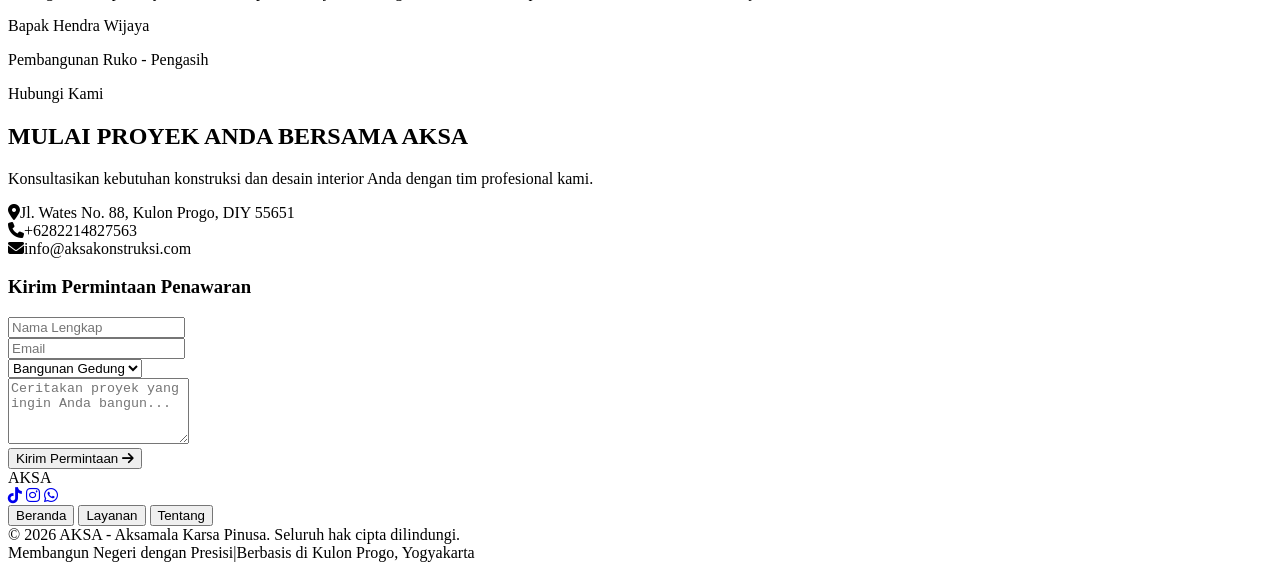
==== commit ae7b3337: "Update index.html" ====
--- a/index.html
+++ b/index.html
@@ -4,41 +4,19 @@
     <meta charset="UTF-8">
     <meta name="viewport" content="width=device-width, initial-scale=1.0, maximum-scale=1.0, user-scalable=yes">
     <title>AKSA Konstruksi • Membangun Negeri dengan Presisi</title>
-    
-    <!-- Tailwind CSS CDN -->
     <script src="https://cdn.tailwindcss.com"></script>
-    
-    <!-- FontAwesome Icons -->
     <link rel="stylesheet" href="https://cdnjs.cloudflare.com/ajax/libs/font-awesome/6.4.0/css/all.min.css">
-    
-    <!-- Google Fonts -->
     <link href="https://fonts.googleapis.com/css2?family=Inter+Tight:ital,wght@0,300;0,400;0,500;0,600;0,700;0,800;1,300&display=swap" rel="stylesheet">
-    
-    <!-- Custom CSS -->
     <link rel="stylesheet" href="style.css">
-    
     <script>
         tailwind.config = {
             theme: {
                 extend: {
                     colors: {
-                        primary: {
-                            dark: '#1a1a1a',
-                            soft: '#2d2d2d',
-                            gray: '#4a4a4a',
-                            light: '#f5f5f5',
-                            white: '#fafafa',
-                        },
-                        accent: {
-                            gold: '#c8a45c',
-                            golddark: '#a8853a',
-                            bronze: '#9c7e4a',
-                            soft: '#e8dcc8',
-                        }
+                        primary: { dark: '#1a1a1a', soft: '#2d2d2d', gray: '#4a4a4a', light: '#f5f5f5', white: '#fafafa' },
+                        accent: { gold: '#c8a45c', golddark: '#a8853a', bronze: '#9c7e4a', soft: '#e8dcc8' }
                     },
-                    fontFamily: {
-                        sans: ['Inter Tight', 'sans-serif'],
-                    }
+                    fontFamily: { sans: ['Inter Tight', 'sans-serif'] }
                 }
             }
         }
@@ -46,7 +24,6 @@
 </head>
 <body class="bg-primary-white text-primary-dark font-sans min-h-screen flex flex-col">
 
-    <!-- TOP BAR -->
     <div class="bg-primary-dark text-gray-300 text-xs py-2.5 px-4 border-b border-gray-700/30 hidden md:block">
         <div class="max-w-7xl mx-auto flex justify-between items-center">
             <div class="flex items-center space-x-6">
@@ -59,440 +36,207 @@
         </div>
     </div>
 
-    <!-- MAIN NAVIGATION -->
     <nav class="bg-white/90 backdrop-blur-md shadow-sm sticky top-0 z-50 border-b border-gray-100">
         <div class="max-w-7xl mx-auto px-4 sm:px-6 lg:px-8">
             <div class="flex justify-between h-20 items-center">
-                <!-- Logo -->
                 <div class="flex items-center cursor-pointer" onclick="switchTab('beranda')">
-    <div class="flex items-center space-x-3">
-        <!-- Logo Image -->
-     <img src="aksa-removebg-preview.png" alt="AKSA Konstruksi" class="h-16 w-auto">
-        
-        <!-- Optional: Tetap tampilkan teks di samping logo -->
-        <div class="h-5 w-px bg-gray-300 mx-1 hidden md:block"></div>
-        <div class="text-[10px] uppercase tracking-[0.25em] font-medium text-gray-500 leading-tight hidden md:block">
-            Aksamala<br>Karsa Pinusa
-        </div>
-    </div>
-</div>
-
-                <!-- Desktop Menu -->
+                    <div class="flex items-center space-x-3">
+                        <img src="aksa-removebg-preview.png" alt="AKSA Konstruksi" class="h-16 w-auto">
+                        <div class="h-5 w-px bg-gray-300 mx-1 hidden md:block"></div>
+                        <div class="text-[10px] uppercase tracking-[0.25em] font-medium text-gray-500 leading-tight hidden md:block">Aksamala<br>Karsa Pinusa</div>
+                    </div>
+                </div>
                 <div class="hidden md:flex space-x-10 items-center">
-                    <button onclick="switchTab('beranda')" id="nav-beranda" class="nav-btn px-1 py-2 text-sm font-medium text-accent-gold border-b-2 border-accent-gold transition-all duration-300 tracking-wide">
-                        BERANDA
-                    </button>
-                    <button onclick="switchTab('layanan')" id="nav-layanan" class="nav-btn px-1 py-2 text-sm font-medium text-gray-600 hover:text-accent-gold border-b-2 border-transparent hover:border-accent-gold transition-all duration-300 tracking-wide">
-                        LAYANAN
-                    </button>
-                    <button onclick="switchTab('tentang')" id="nav-tentang" class="nav-btn px-1 py-2 text-sm font-medium text-gray-600 hover:text-accent-gold border-b-2 border-transparent hover:border-accent-gold transition-all duration-300 tracking-wide">
-                        TENTANG KAMI
-                    </button>
-                    <a href="#hubungi-kami" class="bg-primary-dark hover:bg-primary-soft text-white text-xs font-semibold px-6 py-3 rounded-none transition-all duration-300 uppercase tracking-widest">
-                        Konsultasi Gratis
-                    </a>
-                </div>
-
-                <!-- Mobile button -->
+                    <button onclick="switchTab('beranda')" id="nav-beranda" class="nav-btn px-1 py-2 text-sm font-medium text-accent-gold border-b-2 border-accent-gold transition-all duration-300 tracking-wide">BERANDA</button>
+                    <button onclick="switchTab('layanan')" id="nav-layanan" class="nav-btn px-1 py-2 text-sm font-medium text-gray-600 hover:text-accent-gold border-b-2 border-transparent hover:border-accent-gold transition-all duration-300 tracking-wide">LAYANAN</button>
+                    <button onclick="switchTab('tentang')" id="nav-tentang" class="nav-btn px-1 py-2 text-sm font-medium text-gray-600 hover:text-accent-gold border-b-2 border-transparent hover:border-accent-gold transition-all duration-300 tracking-wide">TENTANG KAMI</button>
+                    <a href="#hubungi-kami" class="bg-primary-dark hover:bg-primary-soft text-white text-xs font-semibold px-6 py-3 rounded-none transition-all duration-300 uppercase tracking-widest">Konsultasi Gratis</a>
+                </div>
                 <div class="flex items-center md:hidden">
-                    <button id="mobile-menu-btn" class="text-primary-dark p-2 rounded-md" aria-label="Menu">
-                        <i class="fa-solid fa-bars text-2xl" id="menu-icon"></i>
-                    </button>
-                </div>
-            </div>
-        </div>
-
-        <!-- Mobile Menu -->
+                    <button id="mobile-menu-btn" class="text-primary-dark p-2 rounded-md"><i class="fa-solid fa-bars text-2xl" id="menu-icon"></i></button>
+                </div>
+            </div>
+        </div>
         <div id="mobile-menu" class="hidden md:hidden bg-white border-t border-gray-100 px-4 py-4 space-y-2 shadow-lg">
-            <button onclick="switchTab('beranda')" id="mob-nav-beranda" class="mob-nav-btn block w-full text-left px-4 py-3 text-sm font-medium text-accent-gold bg-gray-50">
-                Beranda
-            </button>
-            <button onclick="switchTab('layanan')" id="mob-nav-layanan" class="mob-nav-btn block w-full text-left px-4 py-3 text-sm font-medium text-gray-700">
-                Layanan
-            </button>
-            <button onclick="switchTab('tentang')" id="mob-nav-tentang" class="mob-nav-btn block w-full text-left px-4 py-3 text-sm font-medium text-gray-700">
-                Tentang Kami
-            </button>
+            <button onclick="switchTab('beranda')" id="mob-nav-beranda" class="mob-nav-btn block w-full text-left px-4 py-3 text-sm font-medium text-accent-gold bg-gray-50">Beranda</button>
+            <button onclick="switchTab('layanan')" id="mob-nav-layanan" class="mob-nav-btn block w-full text-left px-4 py-3 text-sm font-medium text-gray-700">Layanan</button>
+            <button onclick="switchTab('tentang')" id="mob-nav-tentang" class="mob-nav-btn block w-full text-left px-4 py-3 text-sm font-medium text-gray-700">Tentang Kami</button>
             <a href="#hubungi-kami" class="block w-full text-center bg-primary-dark text-white text-xs font-semibold py-3 uppercase tracking-widest" onclick="closeMobileMenu()">Konsultasi Gratis</a>
         </div>
     </nav>
 
-    <!-- MAIN CONTENT -->
     <main class="flex-grow">
-
-        <!-- TAB 1: BERANDA -->
         <div id="tab-beranda" class="tab-content active">
-            
-            <!-- Hero Section -->
             <section class="relative bg-primary-dark text-white overflow-hidden" style="min-height: 85vh;">
-                <div class="absolute inset-0">
-                    <img src="https://images.unsplash.com/photo-1600585154340-be6161a56a0c?auto=format&fit=crop&w=1400&q=85" alt="Arsitektur modern minimalis" class="w-full h-full object-cover opacity-70">
-                </div>
+                <div class="absolute inset-0"><img src="https://images.unsplash.com/photo-1600585154340-be6161a56a0c?auto=format&fit=crop&w=1400&q=85" alt="Arsitektur modern minimalis" class="w-full h-full object-cover opacity-70"></div>
                 <div class="absolute inset-0 bg-gradient-to-r from-black/85 via-black/60 to-transparent"></div>
-                
                 <div class="relative max-w-7xl mx-auto px-4 sm:px-6 lg:px-8 py-32 md:py-48 z-10">
                     <div class="max-w-2xl lg:max-w-3xl">
-                        <span class="inline-block text-accent-gold font-semibold text-xs uppercase tracking-[0.3em] mb-6 border-b border-accent-gold/40 pb-2">
-                            General Contractor & Konstruksi Terpercaya
-                        </span>
-                        <h1 class="text-4xl md:text-6xl lg:text-7xl font-bold tracking-tight leading-[1.1] mb-8 text-white">
-                            Membangun <br><span class="text-accent-gold italic">Negeri dengan Presisi</span>
-                        </h1>
-                        <p class="text-gray-300 text-lg md:text-xl mb-10 leading-relaxed font-light max-w-xl">
-                            AKSA hadir sebagai mitra konstruksi profesional untuk mewujudkan infrastruktur berkualitas. Dari fondasi hingga finishing, kami pastikan setiap detail terbangun sempurna.
-                        </p>
+                        <span class="inline-block text-accent-gold font-semibold text-xs uppercase tracking-[0.3em] mb-6 border-b border-accent-gold/40 pb-2">General Contractor & Konstruksi Terpercaya</span>
+                        <h1 class="text-4xl md:text-6xl lg:text-7xl font-bold tracking-tight leading-[1.1] mb-8 text-white">Membangun <br><span class="text-accent-gold italic">Negeri dengan Presisi</span></h1>
+                        <p class="text-gray-300 text-lg md:text-xl mb-10 leading-relaxed font-light max-w-xl">AKSA hadir sebagai mitra konstruksi profesional untuk mewujudkan infrastruktur berkualitas. Dari fondasi hingga finishing, kami pastikan setiap detail terbangun sempurna.</p>
                         <div class="flex flex-col sm:flex-row space-y-4 sm:space-y-0 sm:space-x-5">
-                            <button onclick="switchTab('layanan')" class="bg-accent-gold hover:bg-accent-golddark text-black font-semibold px-8 py-4 transition-all duration-300 text-center uppercase tracking-widest text-sm">
-                                Lihat Layanan Kami
-                            </button>
-                            <button onclick="switchTab('tentang')" class="border-2 border-white/50 hover:border-white text-white font-semibold px-8 py-4 transition-all duration-300 text-center uppercase tracking-widest text-sm">
-                                Tentang AKSA
-                            </button>
-                        </div>
-                    </div>
-                </div>
-            </section>
-
-            <!-- Proses Kerja Section -->
+                            <button onclick="switchTab('layanan')" class="bg-accent-gold hover:bg-accent-golddark text-black font-semibold px-8 py-4 transition-all duration-300 text-center uppercase tracking-widest text-sm">Lihat Layanan Kami</button>
+                            <button onclick="switchTab('tentang')" class="border-2 border-white/50 hover:border-white text-white font-semibold px-8 py-4 transition-all duration-300 text-center uppercase tracking-widest text-sm">Tentang AKSA</button>
+                        </div>
+                    </div>
+                </div>
+            </section>
+
             <section class="py-20 bg-white grid-bg">
                 <div class="max-w-7xl mx-auto px-4 sm:px-6 lg:px-8">
                     <div class="flex flex-col md:flex-row md:items-end justify-between mb-14">
-                        <div>
-                            <span class="text-accent-gold font-semibold text-xs uppercase tracking-[0.3em]">Bagaimana Kami Bekerja</span>
-                            <h2 class="text-3xl md:text-4xl font-bold text-primary-dark mt-3">PROSES KERJA AKSA</h2>
-                        </div>
-                        <p class="text-gray-500 max-w-md mt-4 md:mt-0 text-sm leading-relaxed">
-                            Setiap proyek kami kelola dengan metodologi terstruktur untuk hasil yang optimal dan tepat sasaran.
-                        </p>
-                    </div>
-
-                    <!-- Grid Proses Kerja -->
+                        <div><span class="text-accent-gold font-semibold text-xs uppercase tracking-[0.3em]">Bagaimana Kami Bekerja</span><h2 class="text-3xl md:text-4xl font-bold text-primary-dark mt-3">PROSES KERJA AKSA</h2></div>
+                        <p class="text-gray-500 max-w-md mt-4 md:mt-0 text-sm leading-relaxed">Setiap proyek kami kelola dengan metodologi terstruktur untuk hasil yang optimal dan tepat sasaran.</p>
+                    </div>
                     <div class="grid grid-cols-1 md:grid-cols-3 gap-6">
-                        <!-- Tahap 1 -->
                         <div class="group relative overflow-hidden aspect-[4/5] md:aspect-[3/4] bg-gray-100">
                             <img src="https://images.unsplash.com/photo-1664575602554-2087b04935a5?auto=format&fit=crop&w=600&q=85" alt="Konsultasi proyek" class="w-full h-full object-cover group-hover:scale-105 transition-transform duration-700">
                             <div class="absolute inset-0 bg-gradient-to-t from-black/80 via-black/20 to-transparent flex flex-col justify-end p-6">
                                 <span class="text-accent-gold text-xs uppercase tracking-widest font-semibold mb-2">Tahap 1</span>
                                 <h4 class="text-white text-xl font-semibold">Konsultasi & Survei</h4>
-                                <p class="text-gray-300 text-sm mt-2 opacity-0 group-hover:opacity-100 transition-opacity duration-300">
-                                    Mendengarkan kebutuhan, survei lokasi, dan menyusun rencana awal proyek bersama tim ahli.
-                                </p>
+                                <div class="border border-accent-gold/50 bg-black/50 p-3 mt-2 rounded"><p class="text-gray-300 text-sm">Mendengarkan kebutuhan, survei lokasi, dan menyusun rencana awal proyek bersama tim ahli.</p></div>
                             </div>
                         </div>
-                        
-                        <!-- Tahap 2 -->
                         <div class="group relative overflow-hidden aspect-[4/5] md:aspect-[3/4] bg-gray-100">
                             <img src="https://images.unsplash.com/photo-1581092160562-40aa08e78837?auto=format&fit=crop&w=600&q=85" alt="Desain dan engineering" class="w-full h-full object-cover group-hover:scale-105 transition-transform duration-700">
                             <div class="absolute inset-0 bg-gradient-to-t from-black/80 via-black/20 to-transparent flex flex-col justify-end p-6">
                                 <span class="text-accent-gold text-xs uppercase tracking-widest font-semibold mb-2">Tahap 2</span>
                                 <h4 class="text-white text-xl font-semibold">Desain & Perencanaan</h4>
-                                <p class="text-gray-300 text-sm mt-2 opacity-0 group-hover:opacity-100 transition-opacity duration-300">
-                                    Pembuatan gambar kerja, RAB detail, dan perencanaan teknis yang presisi sesuai standar.
-                                </p>
+                                <div class="border border-accent-gold/50 bg-black/50 p-3 mt-2 rounded"><p class="text-gray-300 text-sm">Pembuatan gambar kerja, RAB detail, dan perencanaan teknis yang presisi sesuai standar.</p></div>
                             </div>
                         </div>
-                        
-                        <!-- Tahap 3 -->
                         <div class="group relative overflow-hidden aspect-[4/5] md:aspect-[3/4] bg-gray-100">
                             <img src="https://images.unsplash.com/photo-1504307651254-35680f356dfd?auto=format&fit=crop&w=600&q=85" alt="Pelaksanaan konstruksi" class="w-full h-full object-cover group-hover:scale-105 transition-transform duration-700">
                             <div class="absolute inset-0 bg-gradient-to-t from-black/80 via-black/20 to-transparent flex flex-col justify-end p-6">
                                 <span class="text-accent-gold text-xs uppercase tracking-widest font-semibold mb-2">Tahap 3</span>
                                 <h4 class="text-white text-xl font-semibold">Eksekusi & Serah Terima</h4>
-                                <p class="text-gray-300 text-sm mt-2 opacity-0 group-hover:opacity-100 transition-opacity duration-300">
-                                    Pelaksanaan konstruksi dengan pengawasan ketat, quality control, dan serah terima tepat waktu.
-                                </p>
+                                <div class="border border-accent-gold/50 bg-black/50 p-3 mt-2 rounded"><p class="text-gray-300 text-sm">Pelaksanaan konstruksi dengan pengawasan ketat, quality control, dan serah terima tepat waktu.</p></div>
                             </div>
                         </div>
                     </div>
-
-                    <!-- Detail Proses -->
                     <div class="grid grid-cols-1 md:grid-cols-3 gap-8 mt-12">
-                        <div class="text-center md:text-left space-y-3">
-                            <div class="flex items-center justify-center md:justify-start space-x-3">
-                                <span class="w-8 h-8 bg-accent-gold text-white rounded-full flex items-center justify-center font-bold text-sm">1</span>
-                                <h3 class="font-bold text-lg text-primary-dark">Konsultasi Awal</h3>
-                            </div>
-                            <p class="text-gray-500 text-sm leading-relaxed">
-                                Tim kami akan mendengarkan visi Anda, melakukan survei lokasi, dan memberikan masukan profesional untuk memulai proyek.
-                            </p>
-                            <ul class="text-gray-500 text-sm space-y-1 mt-2">
-                                <li><i class="fa-solid fa-check text-accent-gold mr-2 text-xs"></i> Survei lokasi gratis</li>
-                                <li><i class="fa-solid fa-check text-accent-gold mr-2 text-xs"></i> Konsultasi anggaran</li>
-                                <li><i class="fa-solid fa-check text-accent-gold mr-2 text-xs"></i> Rekomendasi konsep</li>
-                            </ul>
-                        </div>
-                        
-                        <div class="text-center md:text-left space-y-3">
-                            <div class="flex items-center justify-center md:justify-start space-x-3">
-                                <span class="w-8 h-8 bg-accent-gold text-white rounded-full flex items-center justify-center font-bold text-sm">2</span>
-                                <h3 class="font-bold text-lg text-primary-dark">Perencanaan Detail</h3>
-                            </div>
-                            <p class="text-gray-500 text-sm leading-relaxed">
-                                Menyusun gambar teknis, RAB transparan, dan timeline proyek yang realistis sebelum memulai konstruksi.
-                            </p>
-                            <ul class="text-gray-500 text-sm space-y-1 mt-2">
-                                <li><i class="fa-solid fa-check text-accent-gold mr-2 text-xs"></i> Gambar kerja DED</li>
-                                <li><i class="fa-solid fa-check text-accent-gold mr-2 text-xs"></i> RAB terperinci</li>
-                                <li><i class="fa-solid fa-check text-accent-gold mr-2 text-xs"></i> 3D Visualisasi</li>
-                            </ul>
-                        </div>
-                        
-                        <div class="text-center md:text-left space-y-3">
-                            <div class="flex items-center justify-center md:justify-start space-x-3">
-                                <span class="w-8 h-8 bg-accent-gold text-white rounded-full flex items-center justify-center font-bold text-sm">3</span>
-                                <h3 class="font-bold text-lg text-primary-dark">Pelaksanaan</h3>
-                            </div>
-                            <p class="text-gray-500 text-sm leading-relaxed">
-                                Eksekusi konstruksi dengan standar tinggi, pengawasan berkala, dan laporan progres yang transparan.
-                            </p>
-                            <ul class="text-gray-500 text-sm space-y-1 mt-2">
-                                <li><i class="fa-solid fa-check text-accent-gold mr-2 text-xs"></i> Quality control ketat</li>
-                                <li><i class="fa-solid fa-check text-accent-gold mr-2 text-xs"></i> Laporan berkala</li>
-                                <li><i class="fa-solid fa-check text-accent-gold mr-2 text-xs"></i> Garansi pekerjaan</li>
-                            </ul>
-                        </div>
-                    </div>
-                </div>
-            </section>
-
-            <!-- Nilai & Filosofi -->
+                        <div class="text-center md:text-left space-y-3 border border-gray-200 p-6 rounded-lg hover:border-accent-gold transition-all duration-300">
+                            <div class="flex items-center justify-center md:justify-start space-x-3"><span class="w-8 h-8 bg-accent-gold text-white rounded-full flex items-center justify-center font-bold text-sm">1</span><h3 class="font-bold text-lg text-primary-dark">Konsultasi Awal</h3></div>
+                            <p class="text-gray-500 text-sm leading-relaxed">Tim kami akan mendengarkan visi Anda, melakukan survei lokasi, dan memberikan masukan profesional.</p>
+                            <ul class="text-gray-500 text-sm space-y-1 mt-2"><li><i class="fa-solid fa-check text-accent-gold mr-2 text-xs"></i>Survei lokasi gratis</li><li><i class="fa-solid fa-check text-accent-gold mr-2 text-xs"></i>Konsultasi anggaran</li><li><i class="fa-solid fa-check text-accent-gold mr-2 text-xs"></i>Rekomendasi konsep</li></ul>
+                        </div>
+                        <div class="text-center md:text-left space-y-3 border border-gray-200 p-6 rounded-lg hover:border-accent-gold transition-all duration-300">
+                            <div class="flex items-center justify-center md:justify-start space-x-3"><span class="w-8 h-8 bg-accent-gold text-white rounded-full flex items-center justify-center font-bold text-sm">2</span><h3 class="font-bold text-lg text-primary-dark">Perencanaan Detail</h3></div>
+                            <p class="text-gray-500 text-sm leading-relaxed">Menyusun gambar teknis, RAB transparan, dan timeline proyek yang realistis.</p>
+                            <ul class="text-gray-500 text-sm space-y-1 mt-2"><li><i class="fa-solid fa-check text-accent-gold mr-2 text-xs"></i>Gambar kerja DED</li><li><i class="fa-solid fa-check text-accent-gold mr-2 text-xs"></i>RAB terperinci</li><li><i class="fa-solid fa-check text-accent-gold mr-2 text-xs"></i>3D Visualisasi</li></ul>
+                        </div>
+                        <div class="text-center md:text-left space-y-3 border border-gray-200 p-6 rounded-lg hover:border-accent-gold transition-all duration-300">
+                            <div class="flex items-center justify-center md:justify-start space-x-3"><span class="w-8 h-8 bg-accent-gold text-white rounded-full flex items-center justify-center font-bold text-sm">3</span><h3 class="font-bold text-lg text-primary-dark">Pelaksanaan</h3></div>
+                            <p class="text-gray-500 text-sm leading-relaxed">Eksekusi konstruksi dengan standar tinggi, pengawasan berkala, dan laporan progres transparan.</p>
+                            <ul class="text-gray-500 text-sm space-y-1 mt-2"><li><i class="fa-solid fa-check text-accent-gold mr-2 text-xs"></i>Quality control ketat</li><li><i class="fa-solid fa-check text-accent-gold mr-2 text-xs"></i>Laporan berkala</li><li><i class="fa-solid fa-check text-accent-gold mr-2 text-xs"></i>Garansi pekerjaan</li></ul>
+                        </div>
+                    </div>
+                </div>
+            </section>
+
             <section class="py-20 bg-primary-light">
                 <div class="max-w-7xl mx-auto px-4 sm:px-6 lg:px-8">
-                    <div class="text-center mb-12">
-                        <h2 class="text-3xl font-bold text-primary-dark">MENGAPA MEMILIH AKSA?</h2>
-                        <div class="w-16 h-0.5 bg-accent-gold mx-auto mt-4"></div>
-                    </div>
+                    <div class="text-center mb-12"><h2 class="text-3xl font-bold text-primary-dark">MENGAPA MEMILIH AKSA?</h2><div class="w-16 h-0.5 bg-accent-gold mx-auto mt-4"></div></div>
                     <div class="grid grid-cols-1 md:grid-cols-3 gap-10 text-center md:text-left">
-                        <div class="space-y-3">
-                            <div class="text-accent-gold text-3xl"><i class="fa-solid fa-hard-hat"></i></div>
-                            <h4 class="font-bold text-xl text-primary-dark">Konstruksi Berkualitas</h4>
-                            <p class="text-gray-500 text-sm leading-relaxed">Setiap proyek dibangun dengan standar ketat, material terbaik, dan pengawasan ahli untuk hasil maksimal.</p>
-                        </div>
-                        <div class="space-y-3">
-                            <div class="text-accent-gold text-3xl"><i class="fa-solid fa-clock"></i></div>
-                            <h4 class="font-bold text-xl text-primary-dark">Tepat Waktu</h4>
-                            <p class="text-gray-500 text-sm leading-relaxed">Manajemen proyek profesional memastikan setiap tahap pembangunan selesai sesuai jadwal yang disepakati.</p>
-                        </div>
-                        <div class="space-y-3">
-                            <div class="text-accent-gold text-3xl"><i class="fa-solid fa-handshake"></i></div>
-                            <h4 class="font-bold text-xl text-primary-dark">Kemitraan Transparan</h4>
-                            <p class="text-gray-500 text-sm leading-relaxed">Komunikasi terbuka dan laporan berkala menjaga kepercayaan antara AKSA dan seluruh klien kami.</p>
-                        </div>
-                    </div>
-                </div>
-            </section>
-        </div>
-
-        <!-- TAB 2: LAYANAN -->
+                        <div class="space-y-3"><div class="text-accent-gold text-3xl"><i class="fa-solid fa-hard-hat"></i></div><h4 class="font-bold text-xl text-primary-dark">Konstruksi Berkualitas</h4><p class="text-gray-500 text-sm leading-relaxed">Setiap proyek dibangun dengan standar ketat, material terbaik, dan pengawasan ahli.</p></div>
+                        <div class="space-y-3"><div class="text-accent-gold text-3xl"><i class="fa-solid fa-clock"></i></div><h4 class="font-bold text-xl text-primary-dark">Tepat Waktu</h4><p class="text-gray-500 text-sm leading-relaxed">Manajemen proyek profesional memastikan setiap tahap selesai sesuai jadwal.</p></div>
+                        <div class="space-y-3"><div class="text-accent-gold text-3xl"><i class="fa-solid fa-handshake"></i></div><h4 class="font-bold text-xl text-primary-dark">Kemitraan Transparan</h4><p class="text-gray-500 text-sm leading-relaxed">Komunikasi terbuka dan laporan berkala menjaga kepercayaan dengan seluruh klien.</p></div>
+                    </div>
+                </div>
+            </section>
+
+            <section class="py-20 bg-white">
+                <div class="max-w-7xl mx-auto px-4 sm:px-6 lg:px-8">
+                    <div class="text-center mb-12"><span class="text-accent-gold font-semibold text-xs uppercase tracking-[0.3em]">Testimoni</span><h2 class="text-3xl md:text-4xl font-bold text-primary-dark mt-3">APA KATA KLIEN KAMI?</h2><div class="w-16 h-0.5 bg-accent-gold mx-auto mt-4"></div></div>
+                    <div class="grid grid-cols-1 md:grid-cols-3 gap-8">
+                        <div class="border border-gray-200 p-8 rounded-lg hover:shadow-lg transition-all duration-300">
+                            <div class="flex items-center mb-4"><i class="fa-solid fa-star text-accent-gold"></i><i class="fa-solid fa-star text-accent-gold"></i><i class="fa-solid fa-star text-accent-gold"></i><i class="fa-solid fa-star text-accent-gold"></i><i class="fa-solid fa-star text-accent-gold"></i></div>
+                            <p class="text-gray-600 text-sm leading-relaxed mb-4">"Pengerjaan tepat waktu dan hasilnya sangat memuaskan. Tim AKSA sangat profesional dalam menangani proyek renovasi rumah saya."</p>
+                            <div class="border-t border-gray-200 pt-4"><p class="font-bold text-primary-dark">Bapak Sutrisno</p><p class="text-xs text-gray-500">Renovasi Rumah Tinggal - Wates</p></div>
+                        </div>
+                        <div class="border border-gray-200 p-8 rounded-lg hover:shadow-lg transition-all duration-300">
+                            <div class="flex items-center mb-4"><i class="fa-solid fa-star text-accent-gold"></i><i class="fa-solid fa-star text-accent-gold"></i><i class="fa-solid fa-star text-accent-gold"></i><i class="fa-solid fa-star text-accent-gold"></i><i class="fa-solid fa-star text-accent-gold"></i></div>
+                            <p class="text-gray-600 text-sm leading-relaxed mb-4">"Desain interior yang dibuat sangat sesuai dengan keinginan kami. Konsultasinya detail dan hasil akhirnya di luar ekspektasi!"</p>
+                            <div class="border-t border-gray-200 pt-4"><p class="font-bold text-primary-dark">Ibu Ratna Dewi</p><p class="text-xs text-gray-500">Desain Interior Kafe - Sentolo</p></div>
+                        </div>
+                        <div class="border border-gray-200 p-8 rounded-lg hover:shadow-lg transition-all duration-300">
+                            <div class="flex items-center mb-4"><i class="fa-solid fa-star text-accent-gold"></i><i class="fa-solid fa-star text-accent-gold"></i><i class="fa-solid fa-star text-accent-gold"></i><i class="fa-solid fa-star text-accent-gold"></i><i class="fa-solid fa-star text-accent-gold"></i></div>
+                            <p class="text-gray-600 text-sm leading-relaxed mb-4">"Sebagai developer, saya sudah beberapa kali kerjasama dengan AKSA. Selalu tepat waktu dan kualitas material terjamin."</p>
+                            <div class="border-t border-gray-200 pt-4"><p class="font-bold text-primary-dark">Bapak Hendra Wijaya</p><p class="text-xs text-gray-500">Pembangunan Ruko - Pengasih</p></div>
+                        </div>
+                    </div>
+                </div>
+            </section>
+        </div>
+
         <div id="tab-layanan" class="tab-content">
             <section class="py-20 bg-white">
                 <div class="max-w-7xl mx-auto px-4 sm:px-6 lg:px-8">
-                    <div class="text-center max-w-2xl mx-auto mb-16">
-                        <span class="text-accent-gold font-semibold text-xs uppercase tracking-[0.3em]">Apa yang Kami Kerjakan</span>
-                        <h2 class="text-3xl md:text-4xl font-bold text-primary-dark mt-3">LAYANAN AKSA</h2>
-                        <div class="w-16 h-0.5 bg-accent-gold mx-auto mt-4"></div>
-                        <p class="text-gray-500 mt-4">Solusi konstruksi dan desain lengkap dari perencanaan hingga serah terima</p>
-                    </div>
-
+                    <div class="text-center max-w-2xl mx-auto mb-16"><span class="text-accent-gold font-semibold text-xs uppercase tracking-[0.3em]">Apa yang Kami Kerjakan</span><h2 class="text-3xl md:text-4xl font-bold text-primary-dark mt-3">LAYANAN AKSA</h2><div class="w-16 h-0.5 bg-accent-gold mx-auto mt-4"></div><p class="text-gray-500 mt-4">Solusi konstruksi dan desain lengkap dari perencanaan hingga serah terima</p></div>
                     <div class="grid grid-cols-1 md:grid-cols-2 lg:grid-cols-3 gap-6">
-                        <div class="border border-gray-200 p-8 hover:border-accent-gold transition-all duration-300 group">
-                            <i class="fa-solid fa-building-columns text-3xl text-accent-gold mb-5"></i>
-                            <h3 class="font-bold text-xl text-primary-dark mb-3">Bangunan Gedung</h3>
-                            <p class="text-gray-500 text-sm">Pembangunan gedung perkantoran, apartemen, hotel, dan fasilitas komersial dengan standar keamanan tinggi.</p>
-                        </div>
-                        <div class="border border-gray-200 p-8 hover:border-accent-gold transition-all duration-300 group">
-                            <i class="fa-solid fa-bridge text-3xl text-accent-gold mb-5"></i>
-                            <h3 class="font-bold text-xl text-primary-dark mb-3">Infrastruktur</h3>
-                            <p class="text-gray-500 text-sm">Konstruksi jembatan, jalan raya, bendungan, dan prasarana publik yang kokoh dan tahan lama.</p>
-                        </div>
-                        <div class="border border-gray-200 p-8 hover:border-accent-gold transition-all duration-300 group">
-                            <i class="fa-solid fa-industry text-3xl text-accent-gold mb-5"></i>
-                            <h3 class="font-bold text-xl text-primary-dark mb-3">Kawasan Industri</h3>
-                            <p class="text-gray-500 text-sm">Pembangunan pabrik, gudang, dan kawasan industri terpadu dengan spesifikasi teknis presisi.</p>
-                        </div>
-                        <div class="border border-gray-200 p-8 hover:border-accent-gold transition-all duration-300 group">
-                            <i class="fa-solid fa-house-chimney text-3xl text-accent-gold mb-5"></i>
-                            <h3 class="font-bold text-xl text-primary-dark mb-3">Perumahan</h3>
-                            <p class="text-gray-500 text-sm">Pengembangan perumahan dan hunian vertikal yang nyaman, estetis, dan bernilai investasi tinggi.</p>
-                        </div>
-                        <div class="border border-gray-200 p-8 hover:border-accent-gold transition-all duration-300 group">
-                            <i class="fa-solid fa-couch text-3xl text-accent-gold mb-5"></i>
-                            <h3 class="font-bold text-xl text-primary-dark mb-3">Desain Interior</h3>
-                            <p class="text-gray-500 text-sm">Layanan desain interior profesional untuk hunian, kantor, dan ruang komersial dengan sentuhan estetika modern.</p>
-                        </div>
-                        <div class="border border-gray-200 p-8 hover:border-accent-gold transition-all duration-300 group">
-                            <i class="fa-solid fa-clipboard-list text-3xl text-accent-gold mb-5"></i>
-                            <h3 class="font-bold text-xl text-primary-dark mb-3">Manajemen Proyek</h3>
-                            <p class="text-gray-500 text-sm">Supervisi ketat, kontrol mutu, dan pelaporan progres transparan untuk setiap proyek konstruksi.</p>
-                        </div>
-                    </div>
-                </div>
-            </section>
-
-            <!-- Section Highlight Desain Interior -->
+                        <div class="border border-gray-200 p-8 hover:border-accent-gold transition-all duration-300 group"><i class="fa-solid fa-building-columns text-3xl text-accent-gold mb-5"></i><h3 class="font-bold text-xl text-primary-dark mb-3">Bangunan Gedung</h3><p class="text-gray-500 text-sm">Pembangunan gedung perkantoran, apartemen, hotel, dan fasilitas komersial dengan standar keamanan tinggi.</p></div>
+                        <div class="border border-gray-200 p-8 hover:border-accent-gold transition-all duration-300 group"><i class="fa-solid fa-bridge text-3xl text-accent-gold mb-5"></i><h3 class="font-bold text-xl text-primary-dark mb-3">Infrastruktur</h3><p class="text-gray-500 text-sm">Konstruksi jembatan, jalan raya, bendungan, dan prasarana publik yang kokoh dan tahan lama.</p></div>
+                        <div class="border border-gray-200 p-8 hover:border-accent-gold transition-all duration-300 group"><i class="fa-solid fa-industry text-3xl text-accent-gold mb-5"></i><h3 class="font-bold text-xl text-primary-dark mb-3">Kawasan Industri</h3><p class="text-gray-500 text-sm">Pembangunan pabrik, gudang, dan kawasan industri terpadu dengan spesifikasi teknis presisi.</p></div>
+                        <div class="border border-gray-200 p-8 hover:border-accent-gold transition-all duration-300 group"><i class="fa-solid fa-house-chimney text-3xl text-accent-gold mb-5"></i><h3 class="font-bold text-xl text-primary-dark mb-3">Perumahan</h3><p class="text-gray-500 text-sm">Pengembangan perumahan dan hunian vertikal yang nyaman, estetis, dan bernilai investasi tinggi.</p></div>
+                        <div class="border border-gray-200 p-8 hover:border-accent-gold transition-all duration-300 group"><i class="fa-solid fa-couch text-3xl text-accent-gold mb-5"></i><h3 class="font-bold text-xl text-primary-dark mb-3">Desain Interior</h3><p class="text-gray-500 text-sm">Layanan desain interior profesional untuk hunian, kantor, dan ruang komersial.</p></div>
+                        <div class="border border-gray-200 p-8 hover:border-accent-gold transition-all duration-300 group"><i class="fa-solid fa-clipboard-list text-3xl text-accent-gold mb-5"></i><h3 class="font-bold text-xl text-primary-dark mb-3">Manajemen Proyek</h3><p class="text-gray-500 text-sm">Supervisi ketat, kontrol mutu, dan pelaporan progres transparan untuk setiap proyek.</p></div>
+                    </div>
+                </div>
+            </section>
             <section class="py-20 bg-primary-light">
                 <div class="max-w-7xl mx-auto px-4 sm:px-6 lg:px-8">
                     <div class="grid grid-cols-1 lg:grid-cols-2 gap-16 items-center">
-                        <div>
-                            <span class="text-accent-gold font-semibold text-xs uppercase tracking-[0.3em]">Layanan Unggulan</span>
-                            <h2 class="text-3xl md:text-4xl font-bold text-primary-dark mt-3 mb-6">DESAIN INTERIOR PROFESIONAL</h2>
-                            <p class="text-gray-600 leading-relaxed mb-6">
-                                Tim desainer interior AKSA siap mentransformasi ruang Anda menjadi lingkungan yang fungsional, estetis, dan mencerminkan karakter. Kami menggabungkan prinsip desain kontemporer dengan sentuhan personal yang unik.
-                            </p>
-                            <div class="space-y-4">
-                                <div class="flex items-start space-x-3">
-                                    <i class="fa-solid fa-check text-accent-gold mt-1"></i>
-                                    <div>
-                                        <h4 class="font-semibold text-primary-dark">Desain Hunian</h4>
-                                        <p class="text-gray-500 text-sm">Rumah tinggal, apartemen, dan villa dengan konsep yang hangat dan personal.</p>
-                                    </div>
-                                </div>
-                                <div class="flex items-start space-x-3">
-                                    <i class="fa-solid fa-check text-accent-gold mt-1"></i>
-                                    <div>
-                                        <h4 class="font-semibold text-primary-dark">Desain Komersial</h4>
-                                        <p class="text-gray-500 text-sm">Kantor, restoran, kafe, dan retail dengan atmosfer profesional yang menginspirasi.</p>
-                                    </div>
-                                </div>
-                                <div class="flex items-start space-x-3">
-                                    <i class="fa-solid fa-check text-accent-gold mt-1"></i>
-                                    <div>
-                                        <h4 class="font-semibold text-primary-dark">Konsultasi & 3D Visualisasi</h4>
-                                        <p class="text-gray-500 text-sm">Render fotorealistik untuk membantu Anda memvisualisasikan ruang sebelum eksekusi.</p>
-                                    </div>
-                                </div>
-                            </div>
-                        </div>
-                        <div class="relative">
-                            <img src="https://images.unsplash.com/photo-1618221195710-dd6b41faaea6?auto=format&fit=crop&w=600&q=85" alt="Desain interior modern" class="w-full h-auto object-cover">
-                            <div class="absolute -bottom-6 -left-6 bg-accent-gold text-white p-6 hidden lg:block">
-                                <p class="text-2xl font-bold">10+</p>
-                                <p class="text-xs uppercase tracking-wider">Tahun Pengalaman</p>
-                            </div>
-                        </div>
-                    </div>
-                </div>
-            </section>
-        </div>
-
-        <!-- TAB 3: TENTANG KAMI -->
+                        <div><span class="text-accent-gold font-semibold text-xs uppercase tracking-[0.3em]">Layanan Unggulan</span><h2 class="text-3xl md:text-4xl font-bold text-primary-dark mt-3 mb-6">DESAIN INTERIOR PROFESIONAL</h2><p class="text-gray-600 leading-relaxed mb-6">Tim desainer interior AKSA siap mentransformasi ruang Anda menjadi lingkungan yang fungsional, estetis, dan mencerminkan karakter.</p><div class="space-y-4"><div class="flex items-start space-x-3"><i class="fa-solid fa-check text-accent-gold mt-1"></i><div><h4 class="font-semibold text-primary-dark">Desain Hunian</h4><p class="text-gray-500 text-sm">Rumah tinggal, apartemen, dan villa dengan konsep yang hangat dan personal.</p></div></div><div class="flex items-start space-x-3"><i class="fa-solid fa-check text-accent-gold mt-1"></i><div><h4 class="font-semibold text-primary-dark">Desain Komersial</h4><p class="text-gray-500 text-sm">Kantor, restoran, kafe, dan retail dengan atmosfer profesional.</p></div></div><div class="flex items-start space-x-3"><i class="fa-solid fa-check text-accent-gold mt-1"></i><div><h4 class="font-semibold text-primary-dark">Konsultasi & 3D Visualisasi</h4><p class="text-gray-500 text-sm">Render fotorealistik untuk memvisualisasikan ruang sebelum eksekusi.</p></div></div></div></div>
+                        <div class="relative"><img src="https://images.unsplash.com/photo-1618221195710-dd6b41faaea6?auto=format&fit=crop&w=600&q=85" alt="Desain interior modern" class="w-full h-auto object-cover"><div class="absolute -bottom-6 -left-6 bg-accent-gold text-white p-6 hidden lg:block"><p class="text-2xl font-bold">10+</p><p class="text-xs uppercase tracking-wider">Tahun Pengalaman</p></div></div>
+                    </div>
+                </div>
+            </section>
+        </div>
+
         <div id="tab-tentang" class="tab-content">
             <section class="py-20 bg-white">
                 <div class="max-w-7xl mx-auto px-4 sm:px-6 lg:px-8">
                     <div class="grid grid-cols-1 lg:grid-cols-2 gap-16 items-center">
-                        <div>
-                            <span class="text-accent-gold font-semibold text-xs uppercase tracking-[0.3em]">Tentang Perusahaan</span>
-                            <h2 class="text-3xl md:text-4xl font-bold text-primary-dark mt-3 mb-6">AKSAMALA KARSA PINUSA</h2>
-                            <p class="text-gray-600 leading-relaxed mb-6">
-                                AKSA adalah perusahaan konstruksi nasional yang berpusat di Kulon Progo, Yogyakarta. Berdiri dengan visi menjadi mitra terpercaya dalam membangun Indonesia, kami siap melayani berbagai proyek infrastruktur, gedung komersial, dan kawasan industri di seluruh negeri.
-                            </p>
-                            <p class="text-gray-600 leading-relaxed mb-6">
-                                Didukung oleh tim insinyur, arsitek, desainer interior, dan tenaga ahli bersertifikasi, AKSA berkomitmen menghadirkan kualitas konstruksi terbaik dengan mengutamakan keselamatan kerja dan keberlanjutan lingkungan.
-                            </p>
-                            <div class="flex space-x-8 mt-8">
-                                <div><span class="block text-3xl font-bold text-accent-gold">1+</span><span class="text-xs text-gray-500 uppercase">Tahun Pengalaman</span></div>
-                                <div><span class="block text-3xl font-bold text-accent-gold">40+</span><span class="text-xs text-gray-500 uppercase">Tenaga Ahli</span></div>
-                                <div><span class="block text-3xl font-bold text-accent-gold">DIY</span><span class="text-xs text-gray-500 uppercase">Berbasis di Kulon Progo</span></div>
-                            </div>
-                        </div>
-                        <div class="relative">
-                            <img src="https://images.unsplash.com/photo-1600585152915-d208bec867a1?auto=format&fit=crop&w=600&q=85" alt="Tim arsitek" class="w-full h-auto object-cover grayscale-0 hover:grayscale transition duration-500">
-                        </div>
-                    </div>
-                </div>
-            </section>
-        </div>
-
+                        <div><span class="text-accent-gold font-semibold text-xs uppercase tracking-[0.3em]">Tentang Perusahaan</span><h2 class="text-3xl md:text-4xl font-bold text-primary-dark mt-3 mb-6">AKSAMALA KARSA PINUSA</h2><p class="text-gray-600 leading-relaxed mb-6">AKSA adalah perusahaan konstruksi nasional yang berpusat di Kulon Progo, Yogyakarta. Berdiri dengan visi menjadi mitra terpercaya dalam membangun Indonesia.</p><p class="text-gray-600 leading-relaxed mb-6">Didukung oleh tim insinyur, arsitek, desainer interior, dan tenaga ahli bersertifikasi, AKSA berkomitmen menghadirkan kualitas konstruksi terbaik.</p><div class="flex space-x-8 mt-8"><div><span class="block text-3xl font-bold text-accent-gold">1+</span><span class="text-xs text-gray-500 uppercase">Tahun Pengalaman</span></div><div><span class="block text-3xl font-bold text-accent-gold">40+</span><span class="text-xs text-gray-500 uppercase">Tenaga Ahli</span></div><div><span class="block text-3xl font-bold text-accent-gold">DIY</span><span class="text-xs text-gray-500 uppercase">Berbasis di Kulon Progo</span></div></div></div>
+                        <div class="relative"><img src="https://images.unsplash.com/photo-1600585152915-d208bec867a1?auto=format&fit=crop&w=600&q=85" alt="Tim arsitek" class="w-full h-auto object-cover grayscale-0 hover:grayscale transition duration-500"></div>
+                    </div>
+                </div>
+            </section>
+        </div>
     </main>
 
-    <!-- HUBUNGI KAMI -->
     <section id="hubungi-kami" class="py-20 bg-primary-dark text-white">
         <div class="max-w-7xl mx-auto px-4 sm:px-6 lg:px-8">
             <div class="grid grid-cols-1 lg:grid-cols-2 gap-16">
-                <div class="space-y-8">
-                    <span class="text-accent-gold font-semibold text-xs uppercase tracking-[0.3em]">Hubungi Kami</span>
-                    <h2 class="text-3xl md:text-4xl font-bold">MULAI PROYEK ANDA BERSAMA AKSA</h2>
-                    <p class="text-gray-400 leading-relaxed">Konsultasikan kebutuhan konstruksi dan desain interior Anda dengan tim profesional kami. Dapatkan penawaran terbaik dan survei lokasi gratis.</p>
-                    <div class="space-y-4 mt-8">
-                        <div class="flex items-center space-x-4"><i class="fa-solid fa-location-dot text-accent-gold"></i><span class="text-gray-300">Jl. Wates No. 88, Kulon Progo, Daerah Istimewa Yogyakarta 55651</span></div>
-                        <div class="flex items-center space-x-4"><i class="fa-solid fa-phone text-accent-gold"></i><span class="text-gray-300">+62 811 9800 4422</span></div>
-                        <div class="flex items-center space-x-4"><i class="fa-solid fa-envelope text-accent-gold"></i><span class="text-gray-300">info@aksakonstruksi.com</span></div>
-                    </div>
-                </div>
-
-                <div class="bg-white text-primary-dark p-8 md:p-10">
-                    <h3 class="text-xl font-bold mb-6">Kirim Permintaan Penawaran</h3>
-                    <form id="contactForm" onsubmit="handleFormSubmit(event)" class="space-y-5">
-                        <div>
-                            <input type="text" id="nama" required placeholder="Nama Lengkap" class="w-full px-4 py-3 border border-gray-300 focus:outline-none focus:ring-1 focus:ring-accent-gold text-sm">
-                        </div>
-                        <div>
-                            <input type="email" id="email" required placeholder="Email" class="w-full px-4 py-3 border border-gray-300 focus:outline-none focus:ring-1 focus:ring-accent-gold text-sm">
-                        </div>
-                        <div>
-                            <select id="layanan-pilih" class="w-full px-4 py-3 border border-gray-300 focus:outline-none focus:ring-1 focus:ring-accent-gold text-sm text-gray-600">
-                                <option value="gedung">Bangunan Gedung</option>
-                                <option value="infrastruktur">Infrastruktur</option>
-                                <option value="industri">Kawasan Industri</option>
-                                <option value="perumahan">Perumahan</option>
-                                <option value="interior">Desain Interior</option>
-                                <option value="lainnya">Lainnya</option>
-                            </select>
-                        </div>
-                        <div>
-                            <textarea id="pesan" rows="4" required placeholder="Ceritakan proyek yang ingin Anda bangun..." class="w-full px-4 py-3 border border-gray-300 focus:outline-none focus:ring-1 focus:ring-accent-gold text-sm"></textarea>
-                        </div>
-                        <div id="form-alert" class="hidden p-3 text-xs font-medium"></div>
-                        <button type="submit" class="w-full bg-primary-dark hover:bg-black text-white font-semibold py-3 uppercase tracking-widest text-sm transition-all">
-                            Kirim Permintaan <i class="fa-solid fa-arrow-right ml-2"></i>
-                        </button>
-                    </form>
-                </div>
+                <div class="space-y-8"><span class="text-accent-gold font-semibold text-xs uppercase tracking-[0.3em]">Hubungi Kami</span><h2 class="text-3xl md:text-4xl font-bold">MULAI PROYEK ANDA BERSAMA AKSA</h2><p class="text-gray-400 leading-relaxed">Konsultasikan kebutuhan konstruksi dan desain interior Anda dengan tim profesional kami.</p><div class="space-y-4 mt-8"><div class="flex items-center space-x-4"><i class="fa-solid fa-location-dot text-accent-gold"></i><span class="text-gray-300">Jl. Wates No. 88, Kulon Progo, DIY 55651</span></div><div class="flex items-center space-x-4"><i class="fa-solid fa-phone text-accent-gold"></i><span class="text-gray-300">+6282214827563</span></div><div class="flex items-center space-x-4"><i class="fa-solid fa-envelope text-accent-gold"></i><span class="text-gray-300">info@aksakonstruksi.com</span></div></div></div>
+                <div class="bg-white text-primary-dark p-8 md:p-10"><h3 class="text-xl font-bold mb-6">Kirim Permintaan Penawaran</h3><form id="contactForm" onsubmit="handleFormSubmit(event)" class="space-y-5"><div><input type="text" id="nama" required placeholder="Nama Lengkap" class="w-full px-4 py-3 border border-gray-300 focus:outline-none focus:ring-1 focus:ring-accent-gold text-sm"></div><div><input type="email" id="email" required placeholder="Email" class="w-full px-4 py-3 border border-gray-300 focus:outline-none focus:ring-1 focus:ring-accent-gold text-sm"></div><div><select id="layanan-pilih" class="w-full px-4 py-3 border border-gray-300 focus:outline-none focus:ring-1 focus:ring-accent-gold text-sm text-gray-600"><option value="gedung">Bangunan Gedung</option><option value="infrastruktur">Infrastruktur</option><option value="industri">Kawasan Industri</option><option value="perumahan">Perumahan</option><option value="interior">Desain Interior</option><option value="lainnya">Lainnya</option></select></div><div><textarea id="pesan" rows="4" required placeholder="Ceritakan proyek yang ingin Anda bangun..." class="w-full px-4 py-3 border border-gray-300 focus:outline-none focus:ring-1 focus:ring-accent-gold text-sm"></textarea></div><div id="form-alert" class="hidden p-3 text-xs font-medium"></div><button type="submit" class="w-full bg-primary-dark hover:bg-black text-white font-semibold py-3 uppercase tracking-widest text-sm transition-all">Kirim Permintaan <i class="fa-solid fa-arrow-right ml-2"></i></button></form></div>
             </div>
         </div>
     </section>
 
-    <!-- FOOTER -->
     <footer class="bg-black text-gray-400 text-sm py-12 border-t border-gray-800">
         <div class="max-w-7xl mx-auto px-4 sm:px-6 lg:px-8">
             <div class="flex flex-col md:flex-row justify-between items-center">
                 <div class="text-2xl font-black text-white tracking-tighter mb-4 md:mb-0">AKSA</div>
-                
-                <!-- Social Media Icons -->
                 <div class="flex space-x-6 items-center mb-4 md:mb-0">
-                    <a href="https://tiktok.com/@aksakonstruksi" target="_blank" rel="noopener noreferrer" class="text-gray-400 hover:text-white hover:scale-110 transition-all duration-300" title="TikTok AKSA">
-                        <i class="fa-brands fa-tiktok text-2xl"></i>
-                    </a>
-                    <a href="https://instagram.com/aksakonstruksi" target="_blank" rel="noopener noreferrer" class="text-gray-400 hover:text-pink-500 hover:scale-110 transition-all duration-300" title="Instagram AKSA">
-                        <i class="fa-brands fa-instagram text-2xl"></i>
-                    </a>
-                    <a href="https://wa.me/6282214827563" target="_blank" rel="noopener noreferrer" class="text-gray-400 hover:text-green-500 hover:scale-110 transition-all duration-300" title="WhatsApp AKSA">
-                        <i class="fa-brands fa-whatsapp text-2xl"></i>
-                    </a>
-                </div>
-
+                    <a href="https://tiktok.com/@aksakonstruksi" target="_blank" rel="noopener noreferrer" class="text-gray-400 hover:text-white hover:scale-110 transition-all duration-300"><i class="fa-brands fa-tiktok text-2xl"></i></a>
+                    <a href="https://instagram.com/aksakonstruksi" target="_blank" rel="noopener noreferrer" class="text-gray-400 hover:text-pink-500 hover:scale-110 transition-all duration-300"><i class="fa-brands fa-instagram text-2xl"></i></a>
+                    <a href="https://wa.me/6282214827563" target="_blank" rel="noopener noreferrer" class="text-gray-400 hover:text-green-500 hover:scale-110 transition-all duration-300"><i class="fa-brands fa-whatsapp text-2xl"></i></a>
+                </div>
                 <div class="flex space-x-6 text-xs uppercase tracking-widest">
                     <button onclick="switchTab('beranda')" class="hover:text-accent-gold transition">Beranda</button>
                     <button onclick="switchTab('layanan')" class="hover:text-accent-gold transition">Layanan</button>
                     <button onclick="switchTab('tentang')" class="hover:text-accent-gold transition">Tentang</button>
                 </div>
             </div>
-            
-            <!-- Bottom Footer -->
             <div class="border-t border-gray-800 mt-8 pt-6 flex flex-col md:flex-row justify-between items-center text-xs text-gray-500">
-                <div class="mb-2 md:mb-0">
-                    © 2026 AKSA - Aksamala Karsa Pinusa. Seluruh hak cipta dilindungi.
-                </div>
-                <div class="flex items-center space-x-2">
-                    <span>Membangun Negeri dengan Presisi</span>
-                    <span class="hidden md:inline text-gray-600">|</span>
-                    <span class="hidden md:inline">Berbasis di Kulon Progo, Yogyakarta</span>
-                </div>
+                <div class="mb-2 md:mb-0">© 2026 AKSA - Aksamala Karsa Pinusa. Seluruh hak cipta dilindungi.</div>
+                <div class="flex items-center space-x-2"><span>Membangun Negeri dengan Presisi</span><span class="hidden md:inline text-gray-600">|</span><span class="hidden md:inline">Berbasis di Kulon Progo, Yogyakarta</span></div>
             </div>
         </div>
     </footer>
 
-    <!-- Custom JavaScript -->
     <script src="script.js"></script>
 </body>
-</html>+</html>
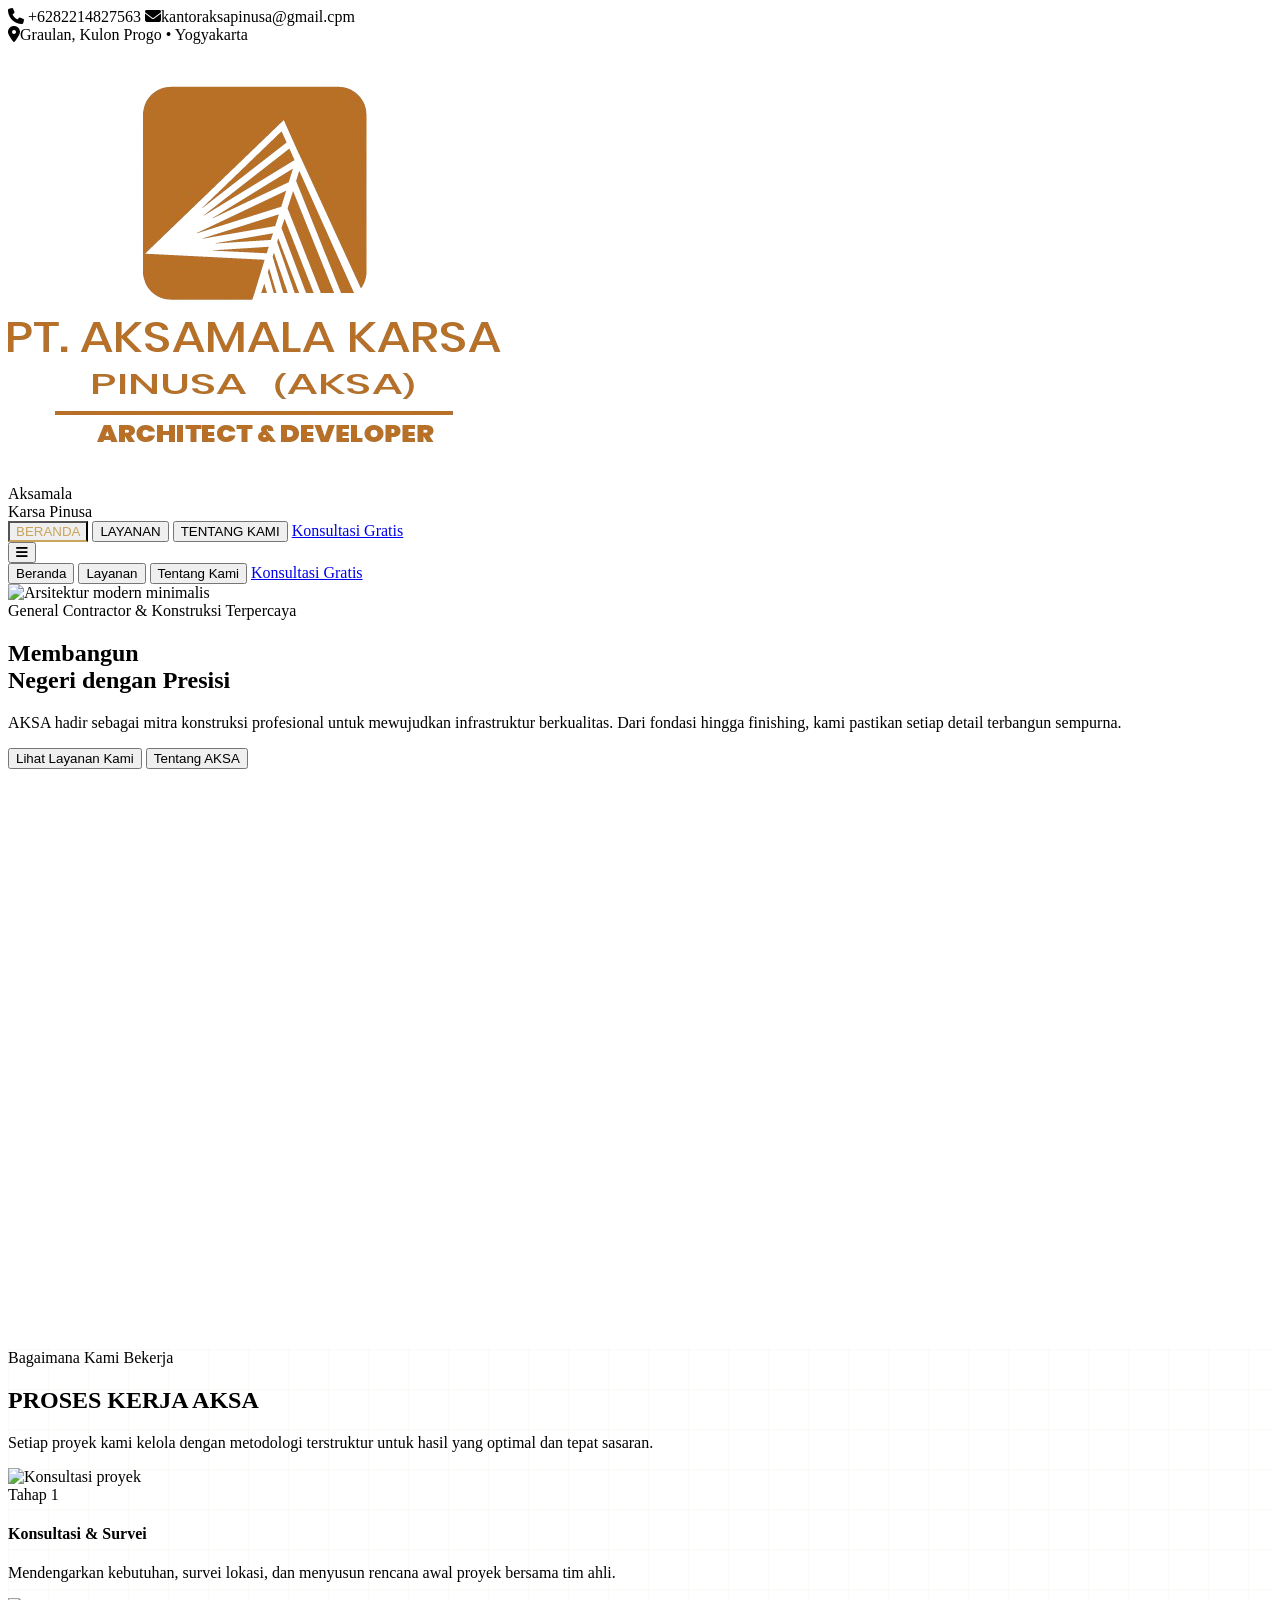
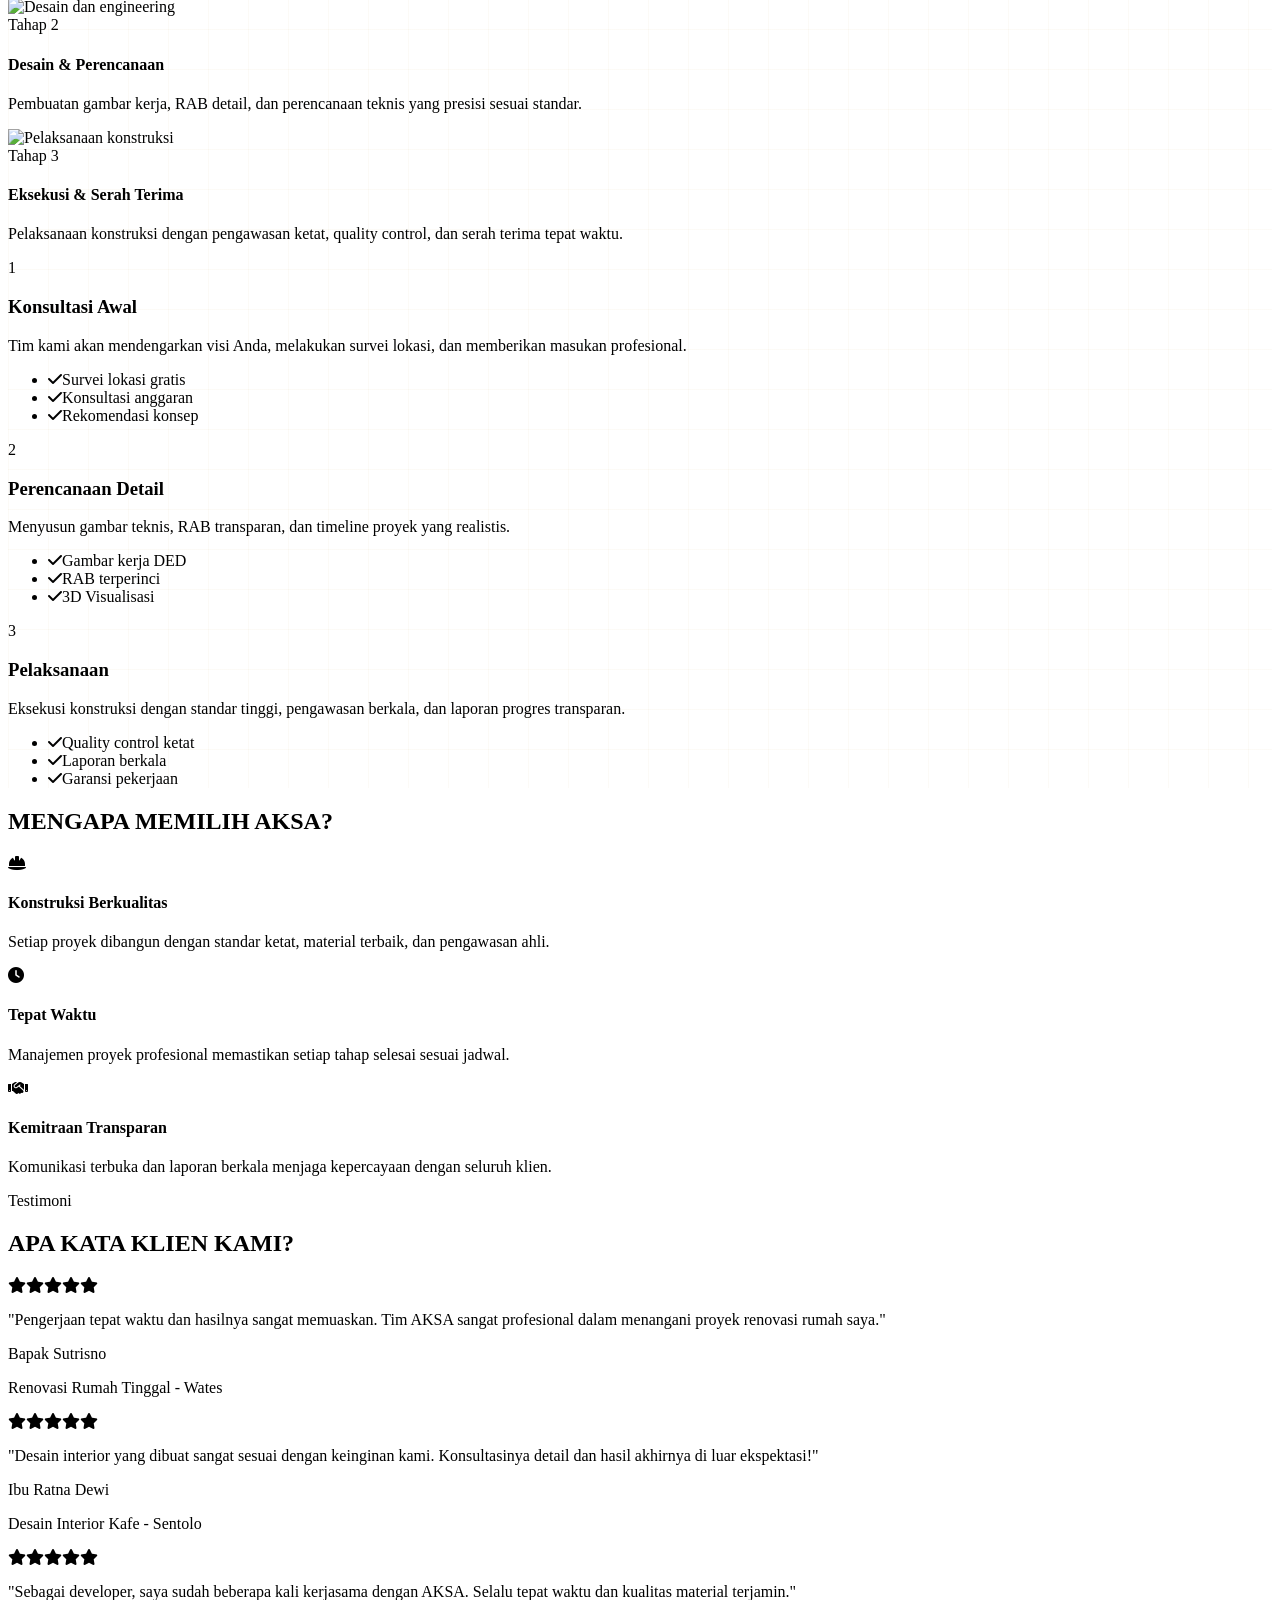
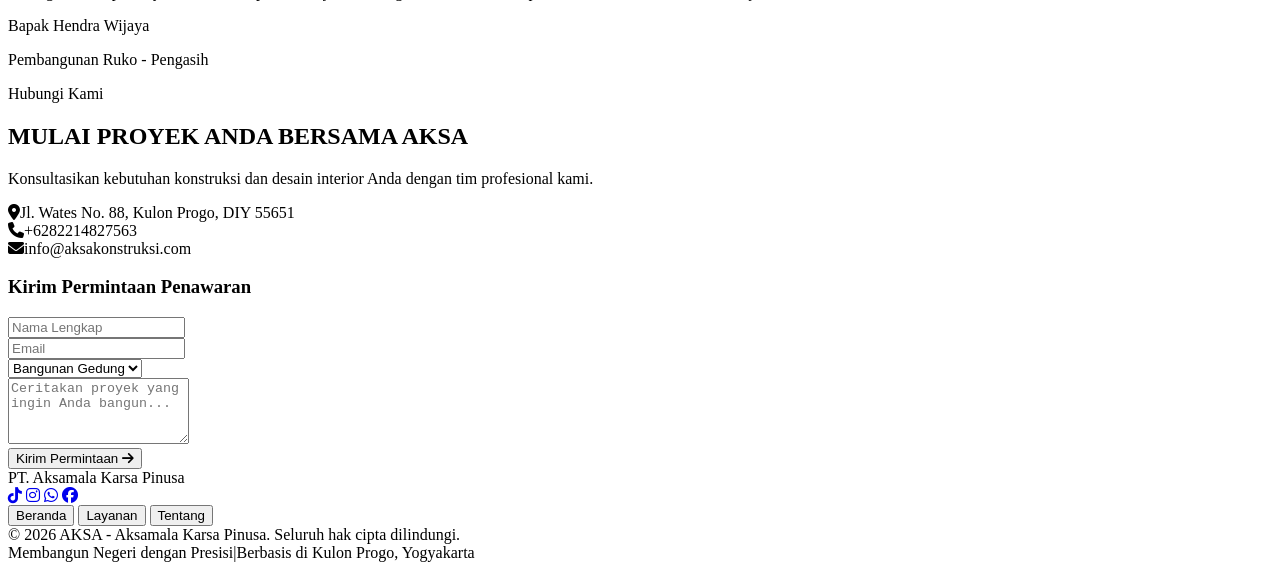
==== commit dae20f37: "Update index.html up" ====
--- a/index.html
+++ b/index.html
@@ -28,10 +28,10 @@
         <div class="max-w-7xl mx-auto flex justify-between items-center">
             <div class="flex items-center space-x-6">
                 <span><i class="fa-solid fa-phone text-accent-gold mr-2"></i> +6282214827563</span>
-                <span><i class="fa-solid fa-envelope text-accent-gold mr-2"></i> info@aksakonstruksi.com</span>
+                <span><i class="fa-solid fa-envelope text-accent-gold mr-2"></i>kantoraksapinusa@gmail.cpm</span>
             </div>
             <div class="flex items-center space-x-4">
-                <span><i class="fa-solid fa-location-dot text-accent-gold mr-2"></i> Kulon Progo • Yogyakarta</span>
+                <span><i class="fa-solid fa-location-dot text-accent-gold mr-2"></i>Graulan, Kulon Progo • Yogyakarta</span>
             </div>
         </div>
     </div>
@@ -218,11 +218,14 @@
     <footer class="bg-black text-gray-400 text-sm py-12 border-t border-gray-800">
         <div class="max-w-7xl mx-auto px-4 sm:px-6 lg:px-8">
             <div class="flex flex-col md:flex-row justify-between items-center">
-                <div class="text-2xl font-black text-white tracking-tighter mb-4 md:mb-0">AKSA</div>
+                <div class="text-2xl font-black text-white tracking-tighter mb-4 md:mb-0">PT. Aksamala Karsa Pinusa</div>
                 <div class="flex space-x-6 items-center mb-4 md:mb-0">
-                    <a href="https://tiktok.com/@aksakonstruksi" target="_blank" rel="noopener noreferrer" class="text-gray-400 hover:text-white hover:scale-110 transition-all duration-300"><i class="fa-brands fa-tiktok text-2xl"></i></a>
-                    <a href="https://instagram.com/aksakonstruksi" target="_blank" rel="noopener noreferrer" class="text-gray-400 hover:text-pink-500 hover:scale-110 transition-all duration-300"><i class="fa-brands fa-instagram text-2xl"></i></a>
+                    <a href="https://tiktok.com/@pinusaland" target="_blank" rel="noopener noreferrer" class="text-gray-400 hover:text-white hover:scale-110 transition-all duration-300"><i class="fa-brands fa-tiktok text-2xl"></i></a>
+                    <a href="https://instagram.com/aksamalakarsapinusa" target="_blank" rel="noopener noreferrer" class="text-gray-400 hover:text-pink-500 hover:scale-110 transition-all duration-300"><i class="fa-brands fa-instagram text-2xl"></i></a>
                     <a href="https://wa.me/6282214827563" target="_blank" rel="noopener noreferrer" class="text-gray-400 hover:text-green-500 hover:scale-110 transition-all duration-300"><i class="fa-brands fa-whatsapp text-2xl"></i></a>
+                    <a href="https://www.facebook.com/Aksamala_karsa_Pinusa" target="_blank" rel="noopener noreferrer" class="text-gray-400 hover:text-blue-600 hover:scale-110 transition-all duration-300">
+  <i class="fa-brands fa-facebook text-2xl"></i>
+</a>
                 </div>
                 <div class="flex space-x-6 text-xs uppercase tracking-widest">
                     <button onclick="switchTab('beranda')" class="hover:text-accent-gold transition">Beranda</button>
